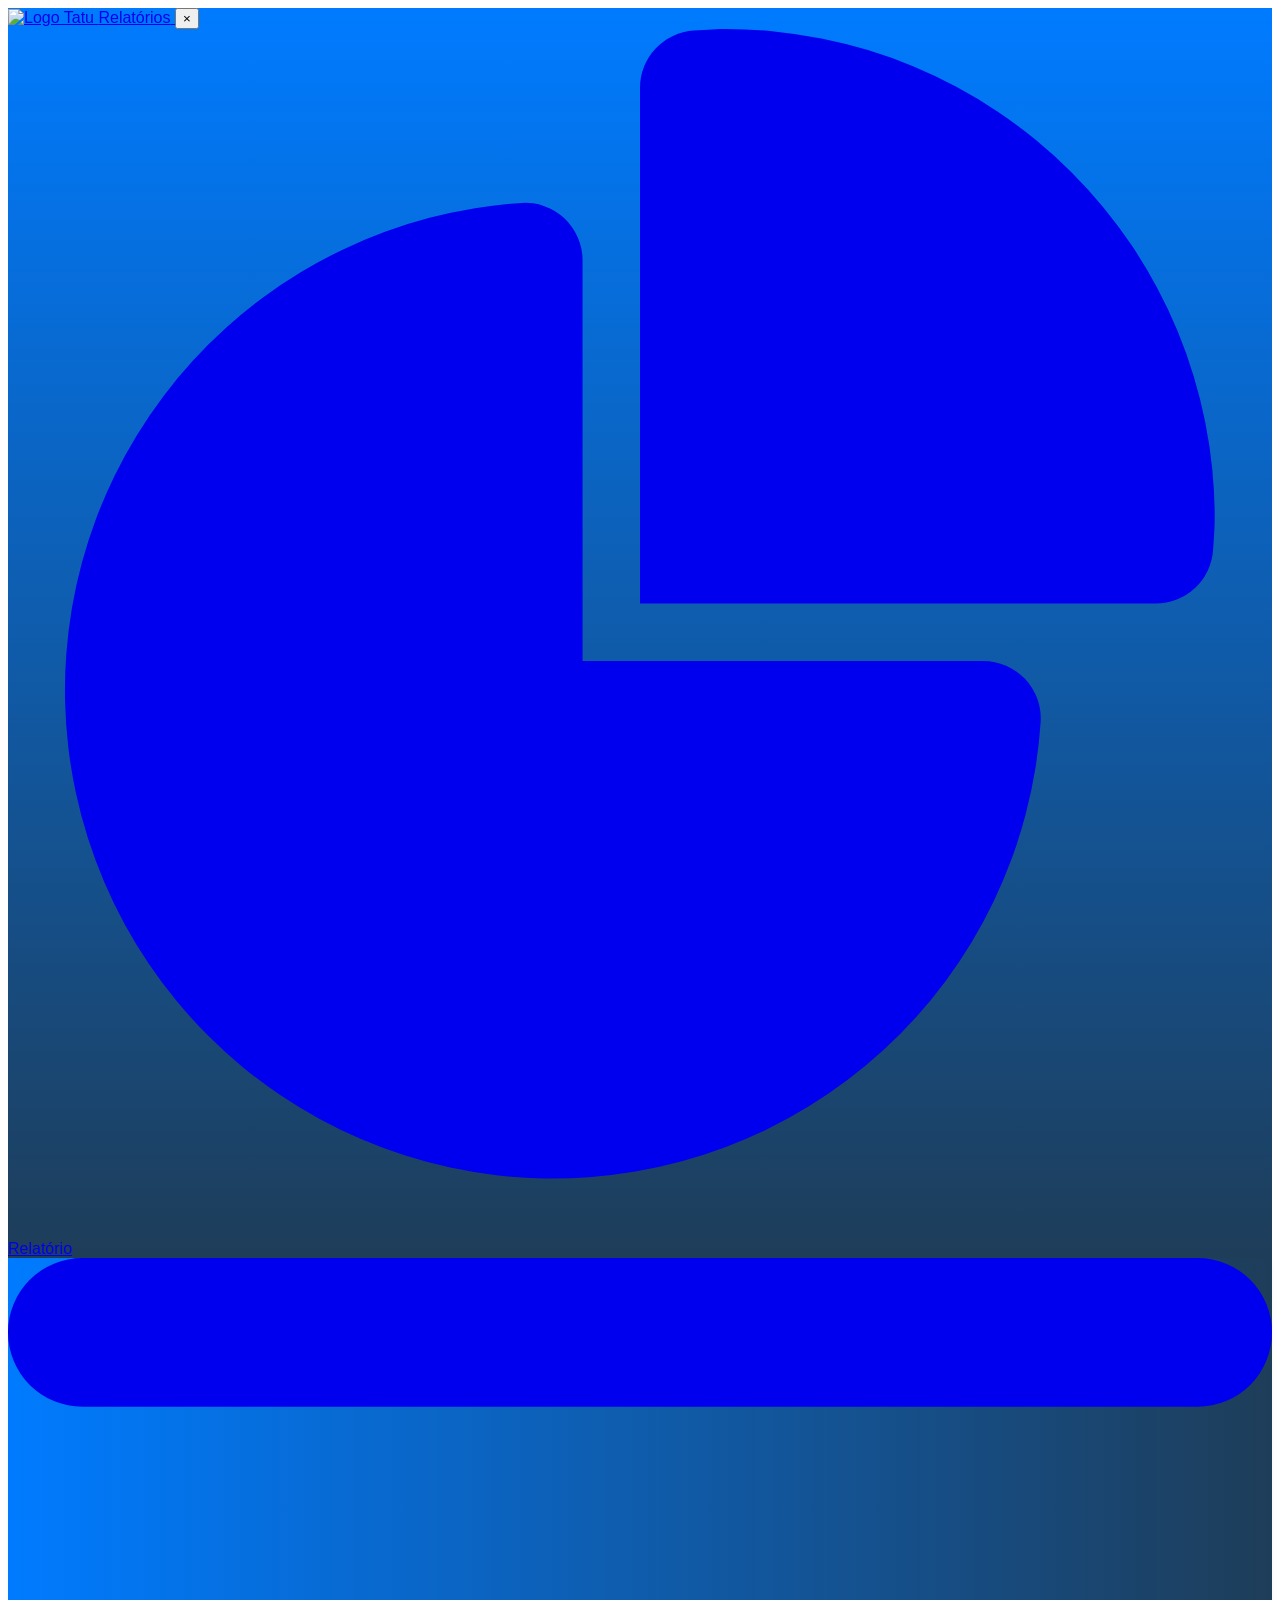
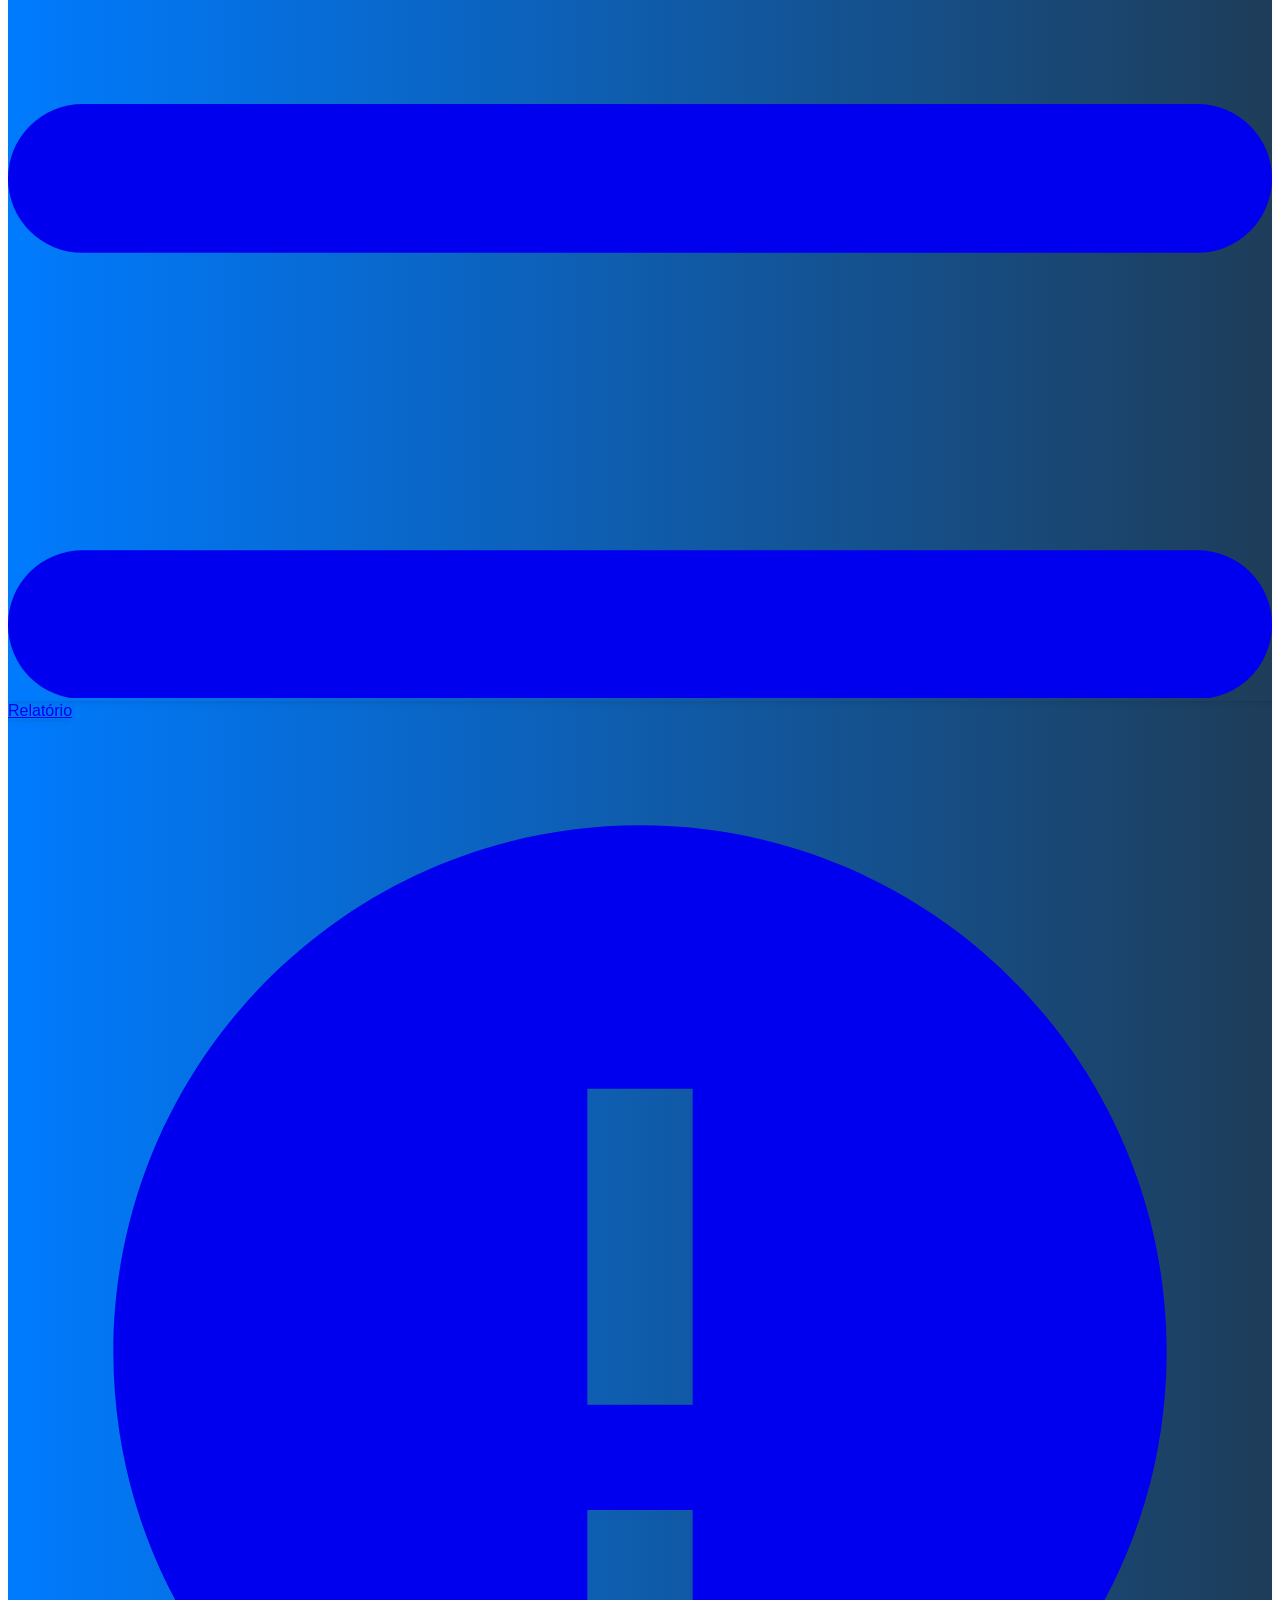
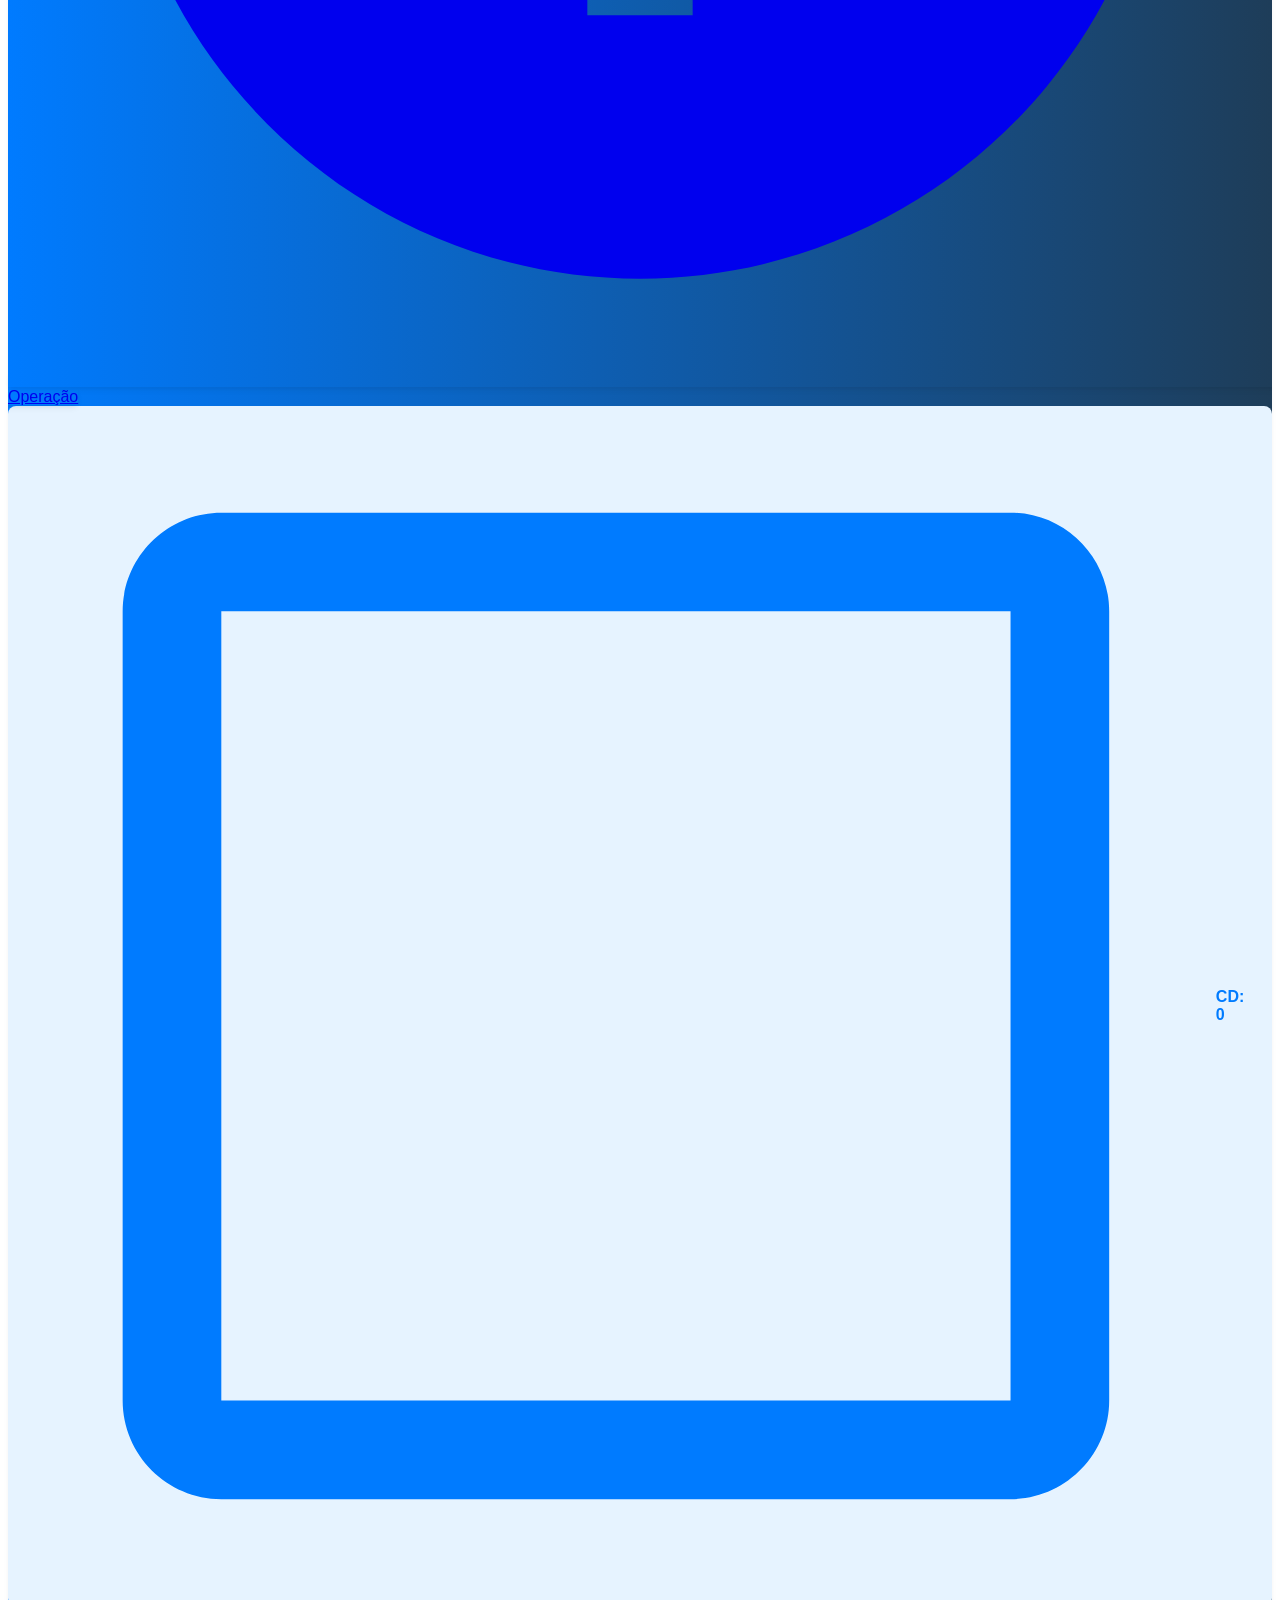
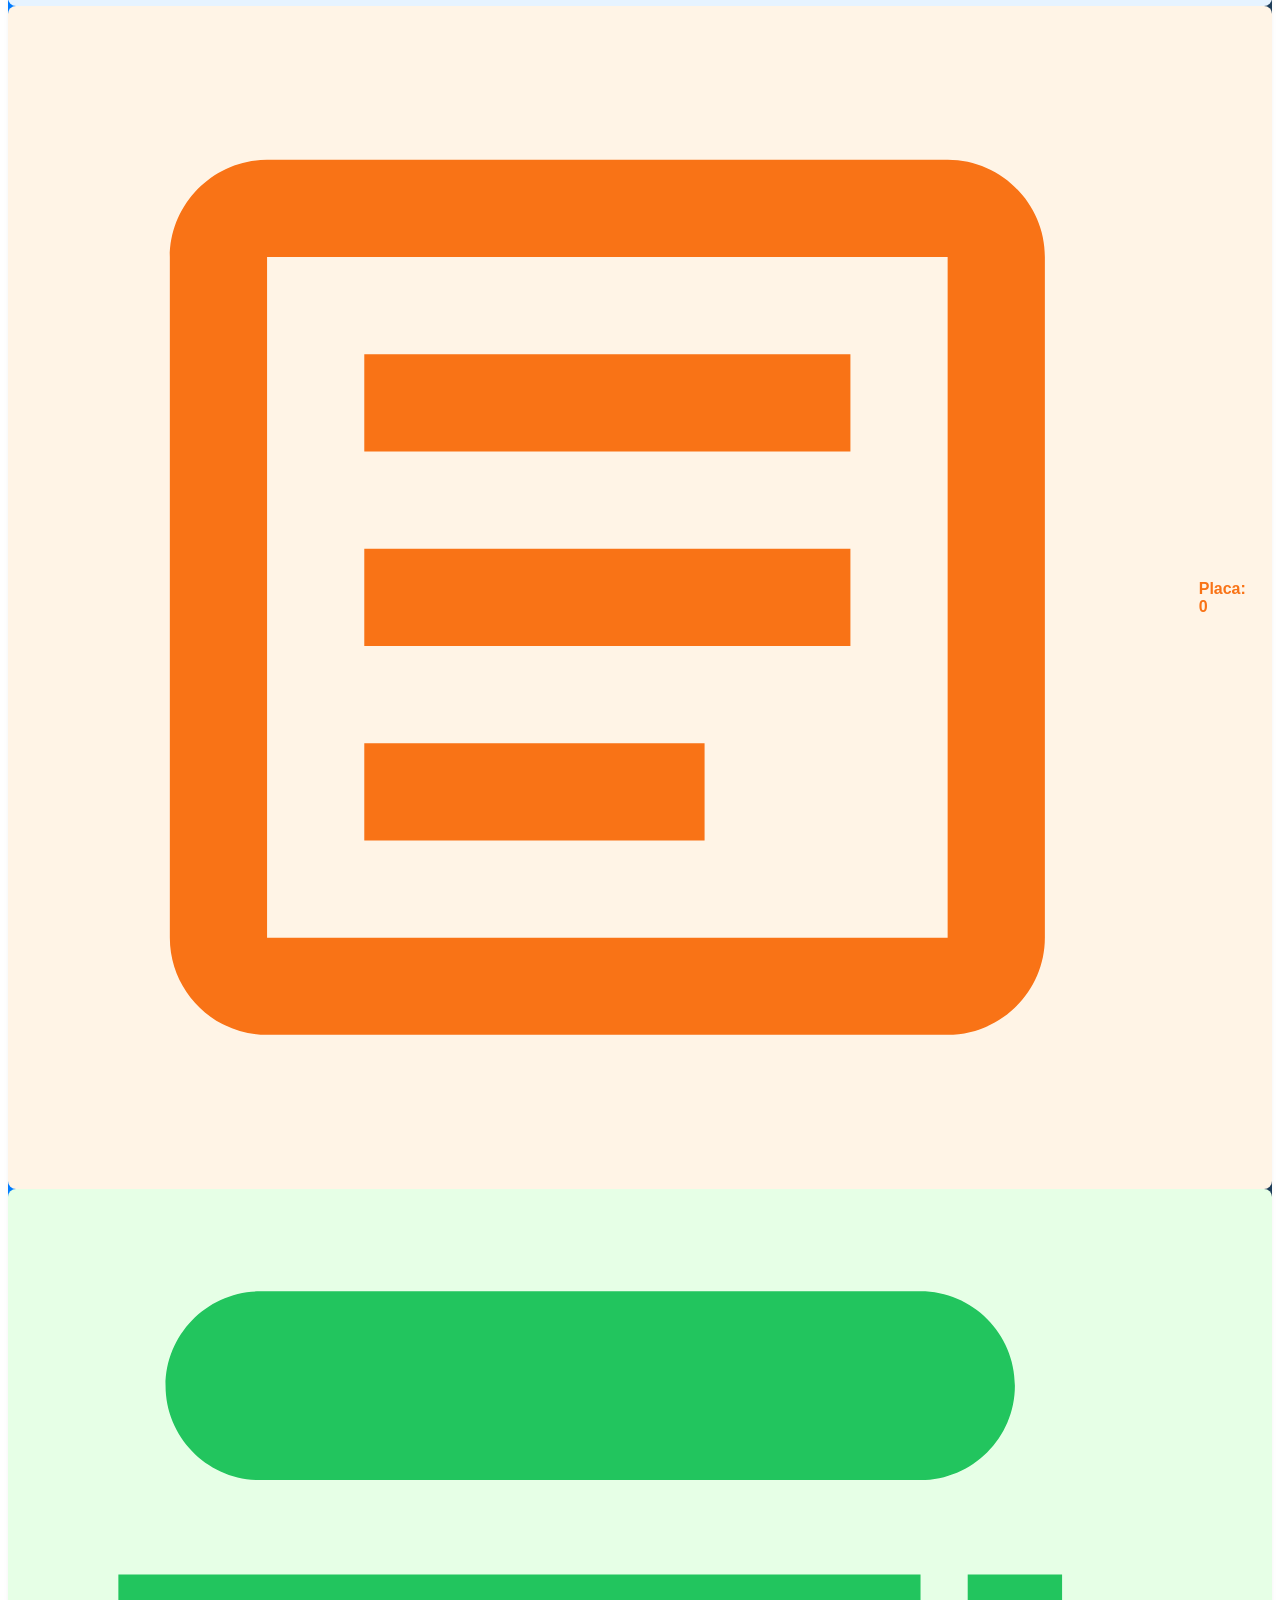
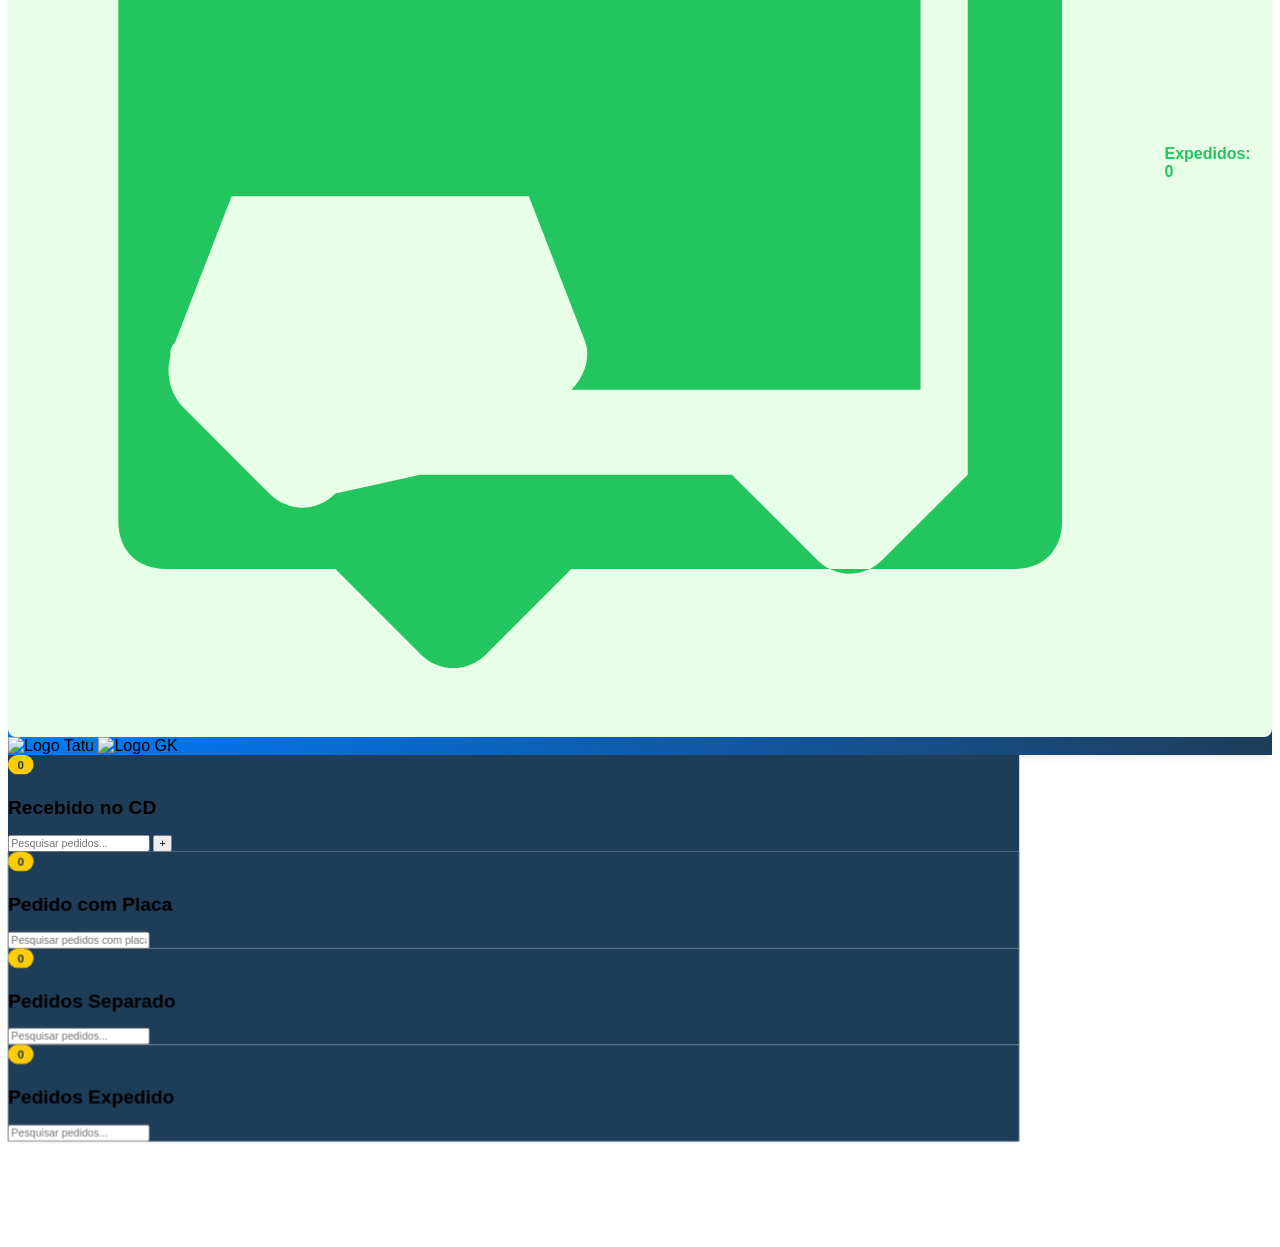
==== menu.html @ 4dd57aab "Add files via upload" ====
<!DOCTYPE html>
<html lang="pt-BR">
<head>
  <meta charset="UTF-8" />
  <meta name="viewport" content="width=device-width, initial-scale=1.0" />
  <title>Quadros de Pedidos</title>
  <link href="https://cdn.jsdelivr.net/npm/tailwindcss@2.2.19/dist/tailwind.min.css" rel="stylesheet">
  <style>
    body { background-color: #ffffff; min-height: 100vh; font-family: 'Inter', 'Segoe UI', Arial, sans-serif; }
    .modal { display: none; position: fixed; top: 0; left: 0; width: 100%; height: 100%; background: rgba(0,0,0,0.5); justify-content: center; align-items: center; z-index: 1000; }
    .modal.show { display: flex; }
    .pedido-item { transition: transform 0.18s, background-color 0.18s; }
    .pedido-item:hover { transform: scale(1.02); }
    .observacao-break { white-space: pre-wrap; word-wrap: break-word; }
    .custom-shadow { box-shadow: 0 4px 6px -1px rgba(0,0,0,0.06), 0 2px 4px -1px rgba(0,0,0,0.04); }
    .top-bar { backdrop-filter: blur(8px); -webkit-backdrop-filter: blur(8px); }
    .card { backdrop-filter: blur(4px); -webkit-backdrop-filter: blur(4px); w-[400px]; }
    #sidebar { overflow-y: auto; }
    .attention-symbol { color: #FFD700; font-size: 1.2em; }
    .small-checkbox { transform: scale(0.9); margin-left: 8px; }
    .container { flex flex-row flex-nowrap justify-between gap-8 w-full px-4 mx-auto overflow-x-hidden; }
    .pedido-count { display: inline-block; background-color: #ffcc00; color: #1e3d59; font-weight: bold; padding: 0.25rem 0.75rem; border-radius: 1rem; font-size: 0.9rem; margin-bottom: 0.5rem; }
    .count-box { display: flex; align-items: center; gap: 0.5rem; padding: 0.5rem 1rem; border-radius: 0.5rem; font-weight: 600; }
    .count-box.cd { background-color: #e6f3ff; color: #007bff; }
    .count-box.placa { background-color: #fff4e6; color: #f97316; }
    .count-box.expedido { background-color: #e6ffe6; color: #22c55e; }
    @media (max-width: 1700px) {
      .container { transform: scale(0.9); transform-origin: top left; }
    }
    @media (max-width: 1500px) {
      .container { transform: scale(0.8); }
    }
    @media (max-width: 1200px) {
      .container { transform: scale(0.7); }
    }
    @media (max-width: 1000px) {
      .container { transform: scale(0.6); }
    }
  </style>
</head>
<body class="bg-white flex">
  <!-- SIDEBAR (hidden by default, non-toggleable) -->
  <aside id="sidebar" class="fixed inset-y-0 left-0 w-64 h-screen px-3 py-4 overflow-y-auto text-white transform transition-transform duration-300 ease-in-out -translate-x-full z-50" aria-label="Sidebar" style="background-image: linear-gradient(180deg, #007bff 0%, #1e3d59 100%);">
    <div class="flex justify-between items-center mb-5">
      <a href="#" class="flex items-center ps-2.5">
        <img src="logotatu.png" class="h-6 me-3 sm:h-7" alt="Logo Tatu">
        <span class="self-center text-xl font-semibold whitespace-nowrap">Relatórios</span>
      </a>
      <button id="closeSidebarBtn" class="text-white text-2xl font-bold md:hidden">×</button>
    </div>
    <nav class="mt-6 space-y-3">
      <a href="Relatoriopedido.html" class="flex items-center gap-2 px-4 py-2 bg-blue-600 text-white rounded-lg hover:bg-blue-700 transition w-full">
        <svg class="w-5 h-5 text-white" aria-hidden="true" xmlns="http://www.w3.org/2000/svg" fill="currentColor" viewBox="0 0 22 21">
          <path d="M16.975 11H10V4.025a1 1 0 0 0-1.066-.998 8.5 8.5 0 1 0 9.039 9.039.999.999 0 0 0-1-1.066h.002Z"></path>
          <path d="M12.5 0c-.157 0-.311.01-.565.027A1 1 0 0 0 11 1.02V10h8.975a1 1 0 0 0 1-.935c.013-.188.028-.374.028-.565A8.51 8.51 0 0 0 12.5 0Z"></path>
        </svg>
        Relatório
      </a>
    </nav>
  </aside>

  <!-- principal: no sidebar toggle, so no md:ml-64 -->
  <div class="flex-1 min-h-screen">
    <!-- top-bar with matching sidebar gradient -->
    <nav class="top-bar fixed inset-x-0 top-0 h-20 flex items-center justify-between px-6 z-40 bg-white bg-opacity-95 custom-shadow" style="background-image: linear-gradient(90deg, #007bff 0%, #1e3d59 100%);">
      <!-- Buttons on the left -->
      <div class="flex items-center gap-4">
        <a href="Relatoriopedido.html" class="flex items-center bg-gradient-to-r from-blue-500 to-blue-400 text-white px-6 py-2 rounded-lg font-semibold hover:from-blue-600 hover:to-blue-500 transition-all duration-200 transform hover:-translate-y-1 custom-shadow">
          <svg class="w-5 h-5 mr-2" aria-hidden="true" xmlns="http://www.w3.org/2000/svg" fill="none" viewBox="0 0 17 14">
            <path stroke="currentColor" stroke-linecap="round" stroke-linejoin="round" stroke-width="2" d="M1 1h15M1 7h15M1 13h15"></path>
          </svg>
          Relatório
        </a>
        <a href="#" class="flex items-center bg-gradient-to-r from-blue-500 to-blue-400 text-white px-6 py-2 rounded-lg font-semibold hover:from-blue-600 hover:to-blue-500 transition-all duration-200 transform hover:-translate-y-1 custom-shadow">
          <svg class="w-5 h-5 mr-2" aria-hidden="true" xmlns="http://www.w3.org/2000/svg" fill="currentColor" viewBox="0 0 24 24">
            <path d="M12 2C6.48 2 2 6.48 2 12s4.48 10 10 10 10-4.48 10-10S17.52 2 12 2zm1 15h-2v-2h2v2zm0-4h-2V7h2v6z"></path>
          </svg>
          Operação
        </a>
      </div>
      <!-- Contadores and Logos -->
      <div class="flex flex-col sm:flex-row items-center justify-center gap-4 sm:gap-8 w-full max-w-7xl text-white">
        <!-- Contadores -->
        <div class="flex items-center gap-4">
          <div class="count-box cd">
            <svg class="w-5 h-5" xmlns="http://www.w3.org/2000/svg" fill="currentColor" viewBox="0 0 24 24">
              <path d="M20 2H4c-1.1 0-2 .9-2 2v16c0 1.1.9 2 2 2h16c1.1 0 2-.9 2-2V4c0-1.1-.9-2-2-2zm0 18H4V4h16v16z"></path>
            </svg>
            <span>CD: <span id="cdCount">0</span></span>
          </div>
          <div class="count-box placa">
            <svg class="w-5 h-5" xmlns="http://www.w3.org/2000/svg" fill="currentColor" viewBox="0 0 24 24">
              <path d="M19 3H5c-1.1 0-2 .9-2 2v14c0 1.1.9 2 2 2h14c1.1 0 2-.9 2-2V5c0-1.1-.9-2-2-2zm0 16H5V5h14v14zM7 7h10v2H7V7zm0 4h10v2H7v-2zm0 4h7v2H7v-2z"></path>
            </svg>
            <span>Placa: <span id="placaCount">0</span></span>
          </div>
          <div class="count-box expedido">
            <svg class="w-5 h-5" xmlns="http://www.w3.org/2000/svg" fill="currentColor" viewBox="0 0 24 24">
              <path d="M2 8v11.6c0 .6.4 1 1 1h3.6l1.8 1.8c.4.4 1 .4 1.4 0l1.8-1.8H21c.6 0 1-.4 1-1V8h-2v10.6l-1.8 1.8c-.4.4-1 .4-1.4 0l-1.8-1.8H8.4L6.6 19c-.4.4-1 .4-1.4 0L3.4 17.2c-.3-.3-.4-.7-.3-1.1 0-.1 0-.2.1-.3l1.2-3.1h6.3l1.2 3.1c.1.3 0 .7-.3 1H19V8H2zm3-2h14c1.1 0 2-.9 2-2s-.9-2-2-2H5c-1.1 0-2 .9-2 2s.9 2 2 2z"></path>
            </svg>
            <span>Expedidos: <span id="expedidoCount">0</span></span>
          </div>
        </div>
        <!-- Logos -->
        <div class="flex items-center gap-4">
          <img src="logotatu.png" alt="Logo Tatu" class="h-12">
          <img src="logogk.png" alt="Logo GK" class="h-24">
        </div>
      </div>
    </nav>

    <!-- Linha ponta a ponta -->
    <div class="w-full h-0.5 bg-gray-200 my-4 mt-24"></div>

    <!-- Flex container com espaçamento ajustado, sem wrap e sem scrollbar -->
    <div class="container flex flex-row flex-nowrap justify-between gap-8 w-full px-4 mx-auto pb-12 overflow-x-hidden">
      <div class="card rounded-xl p-4 text-white custom-shadow" style="background: #1e3d59;">
        <div class="text-center"><span class="pedido-count">0</span></div>
        <h2 class="text-lg font-bold mb-3 text-center">Recebido no CD</h2>
        <div class="relative">
          <input type="text" id="searchRecebido" placeholder="Pesquisar pedidos..." class="w-full p-2 rounded-lg bg-white bg-opacity-90 text-gray-800 focus:ring-2 focus:ring-green-500 focus:outline-none">
          <button id="insertPedidoBtn" class="absolute top-2 right-2 bg-green-500 text-white w-8 h-8 rounded-full flex items-center justify-center hover:bg-green-600 transition-all">+</button>
        </div>
        <div id="recebidoList" class="mt-3 space-y-2"></div>
      </div>

      <div class="card rounded-xl p-4 text-white custom-shadow" style="background: #1e3d59;">
        <div class="text-center"><span class="pedido-count">0</span></div>
        <h2 class="text-lg font-bold mb-3 text-center">Pedido com Placa</h2>
        <div class="relative">
          <input type="text" id="searchPlaca" placeholder="Pesquisar pedidos com placa..." class="w-full p-2 rounded-lg bg-white bg-opacity-90 text-gray-800 focus:ring-2 focus:ring-green-500 focus:outline-none">
        </div>
        <div id="placaList" class="mt-3 space-y-2"></div>
      </div>

      <div class="card rounded-xl p-4 text-white custom-shadow" style="background: #1e3d59;">
        <div class="text-center"><span class="pedido-count">0</span></div>
        <h2 class="text-lg font-bold mb-3 text-center">Pedidos Separado</h2>
        <input type="text" id="searchSeparado" placeholder="Pesquisar pedidos..." class="w-full p-2 rounded-lg bg-white bg-opacity-90 text-gray-800 focus:ring-2 focus:ring-green-500 focus:outline-none">
        <div id="separadoList" class="mt-3 space-y-2"></div>
      </div>

      <div class="card rounded-xl p-4 text-white custom-shadow" style="background: #1e3d59;">
        <div class="text-center"><span class="pedido-count">0</span></div>
        <h2 class="text-lg font-bold mb-3 text-center">Pedidos Expedido</h2>
        <input type="text" id="searchExpedido" placeholder="Pesquisar pedidos..." class="w-full p-2 rounded-lg bg-white bg-opacity-90 text-gray-800 focus:ring-2 focus:ring-green-500 focus:outline-none">
        <div id="expedidoList" class="mt-3 space-y-2"></div>
      </div>
    </div>

    <!-- Modais com ARIA -->
    <div class="modal" id="inserirPedidoModal" role="dialog" aria-labelledby="inserirPedidoTitle" aria-hidden="true">
      <div class="modal-content bg-white bg-opacity-95 rounded-2xl p-6 w-full max-w-md custom-shadow relative">
        <span class="close-modal text-gray-800 text-2xl cursor-pointer absolute top-4 right-4 hover:scale-110 transition-transform" id="closeInserirModal">&times;</span>
        <h2 id="inserirPedidoTitle" class="text-xl font-bold text-gray-800 mb-6 text-center">Inserir Pedido</h2>
        <div class="space-y-4">
          <div class="flex space-x-2">
            <input type="text" id="numeroPedido" placeholder="Número do Pedido" maxlength="5" class="flex-1 p-2 rounded-lg border border-gray-300 focus:ring-2 focus:ring-green-500 focus:outline-none">
            <input type="text" id="seriePedido" placeholder="Série" maxlength="1" class="w-1/4 p-2 rounded-lg border border-gray-300 focus:ring-2 focus:ring-green-500 focus:outline-none">
          </div>
          <input type="text" id="nomeCliente" placeholder="Nome do Cliente" class="w-full p-2 rounded-lg border border-gray-300 focus:ring-2 focus:ring-green-500 focus:outline-none">
          <input type="date" id="dataChegada" class="w-full p-2 rounded-lg border border-gray-300 focus:ring-2 focus:ring-green-500 focus:outline-none">
          <div class="flex justify-center space-x-6">
            <label class="flex items-center space-x-2">
              <input type="checkbox" id="tatuFlag" class="h-4 w-4 text-green-500 focus:ring-green-500">
              <span class="font-semibold">TATU</span>
            </label>
            <label class="flex items-center space-x-2">
              <input type="checkbox" id="gkFlag" class="h-4 w-4 text-green-500 focus:ring-green-500">
              <span class="font-semibold">GK</span>
            </label>
          </div>
          <button id="addPedidoBtn" class="w-full bg-green-500 text-white p-2 rounded-lg font-semibold hover:bg-green-600 transition-all">Inserir Pedido</button>
          <button id="uploadXmlBtn" class="w-full bg-blue-500 text-white p-2 rounded-lg font-semibold hover:bg-blue-600 transition-all">Carregar XML</button>
        </div>
        <input type="file" id="xmlFileInput" accept=".xml" multiple style="display: none;">
      </div>
    </div>

    <div class="modal" id="loginModal" role="dialog" aria-labelledby="loginTitle" aria-hidden="true">
      <div class="modal-content bg-white bg-opacity-95 rounded-2xl p-6 w-full max-w-sm custom-shadow relative">
        <span class="close-modal text-gray-800 text-2xl cursor-pointer absolute top-4 right-4 hover:scale-110 transition-transform" id="closeLoginModal">&times;</span>
        <h2 id="loginTitle" class="text-xl font-bold text-gray-800 mb-6 text-center">Login</h2>
        <input type="text" id="loginUser" placeholder="Usuário" class="w-full p-2 mb-4 rounded-lg border border-gray-300 focus:ring-2 focus:ring-green-500 focus:outline-none">
        <input type="password" id="loginPass" placeholder="Senha" class="w-full p-2 mb-4 rounded-lg border border-gray-300 focus:ring-2 focus:ring-green-500 focus:outline-none">
        <button id="loginButton" class="w-full bg-green-500 text-white p-2 rounded-lg font-semibold hover:bg-green-600 transition-all">Entrar</button>
      </div>
    </div>

    <div class="modal" id="detalhesPedidoModal" role="dialog" aria-labelledby="detalhesPedidoTitle" aria-hidden="true">
      <div class="modal-content bg-white bg-opacity-95 rounded-2xl p-6 w-full max-w-md custom-shadow" id="detalhesPedidoContent"></div>
    </div>

    <div class="modal" id="dataSeparacaoModal" role="dialog" aria-labelledby="dataSeparacaoTitle" aria-hidden="true">
      <div class="modal-content bg-white bg-opacity-95 rounded-2xl p-6 w-full max-w-md custom-shadow relative">
        <span class="close-modal text-gray-800 text-2xl cursor-pointer absolute top-4 right-4 hover:scale-110 transition-transform" id="closeDataModal">&times;</span>
        <h2 id="dataSeparacaoTitle" class="text-xl font-bold text-gray-800 mb-6 text-center">Informe a data de separação:</h2>
        <div class="flex items-center space-x-4 mb-4">
          <input type="date" id="dataSeparacaoInput" class="flex-1 p-2 rounded-lg border border-gray-300 focus:ring-2 focus:ring-green-500 focus:outline-none">
          <label class="flex items-center space-x-2 bg-gray-100 p-2 rounded-full cursor-pointer hover:bg-gray-200 transition-all">
            <input type="checkbox" id="parcialFlag" class="h-4 w-4 text-green-500 focus:ring-green-500">
            <span class="font-semibold">Parcial</span>
          </label>
        </div>
        <div id="observacaoContainer" class="mb-4">
          <input type="text" id="observacaoInput" placeholder="Observação" class="w-full p-2 rounded-lg border border-gray-300 focus:ring-2 focus:ring-green-500 focus:outline-none">
        </div>
        <button id="confirmarDataBtn" class="w-full bg-green-500 text-white p-2 rounded-lg font-semibold hover:bg-green-600 transition-all">OK</button>
      </div>
    </div>

    <div class="modal" id="expedicaoModal" role="dialog" aria-labelledby="expedicaoTitle" aria-hidden="true">
      <div class="modal-content bg-white bg-opacity-95 rounded-2xl p-6 w-full max-w-md custom-shadow relative">
        <span class="close-modal text-gray-800 text-2xl cursor-pointer absolute top-4 right-4 hover:scale-110 transition-transform" id="closeExpedicaoModal">&times;</span>
        <h2 id="expedicaoTitle" class="text-xl font-bold text-gray-800 mb-6 text-center">Informe os detalhes da expedição:</h2>
        <label for="transportadoraInput" class="block font-semibold text-gray-800 mb-2">Transportadora:</label>
        <input type="text" id="transportadoraInput" placeholder="Nome da Transportadora" class="w-full p-2 mb-4 rounded-lg border border-gray-300 focus:ring-2 focus:ring-green-500 focus:outline-none">
        <label for="dataColetaInput" class="block font-semibold text-gray-800 mb-2">Data da Coleta:</label>
        <input type="date" id="dataColetaInput" class="w-full p-2 mb-4 rounded-lg border border-gray-300 focus:ring-2 focus:ring-green-500 focus:outline-none">
        <button id="confirmarExpedicaoBtn" class="w-full bg-green-500 text-white p-2 rounded-lg font-semibold hover:bg-green-600 transition-all">OK</button>
      </div>
    </div>

    <div class="modal" id="alterarObservacaoModal" role="dialog" aria-labelledby="alterarObservacaoTitle" aria-hidden="true">
      <div class="modal-content bg-white bg-opacity-95 rounded-2xl p-6 w-full max-w-md custom-shadow relative">
        <span class="close-modal text-gray-800 text-2xl cursor-pointer absolute top-4 right-4 hover:scale-110 transition-transform" id="closeAlterarObsModal">&times;</span>
        <h2 id="alterarObservacaoTitle" class="text-xl font-bold text-gray-800 mb-6 text-center">Alterar Observação</h2>
        <input type="text" id="novaObservacaoInput" placeholder="Nova Observação" class="w-full p-2 mb-4 rounded-lg border border-gray-300 focus:ring-2 focus:ring-green-500 focus:outline-none">
        <button id="confirmarAlterarObsBtn" class="w-full bg-green-500 text-white p-2 rounded-lg font-semibold hover:bg-green-600 transition-all">OK</button>
      </div>
    </div>

    <div class="modal" id="alterarVolumeModal" role="dialog" aria-labelledby="alterarVolumeTitle" aria-hidden="true">
      <div class="modal-content bg-white bg-opacity-95 rounded-2xl p-6 w-full max-w-md custom-shadow relative">
        <span class="close-modal text-gray-800 text-2xl cursor-pointer absolute top-4 right-4 hover:scale-110 transition-transform" id="closeAlterarVolumeModal">&times;</span>
        <h2 id="alterarVolumeTitle" class="text-xl font-bold text-gray-800 mb-6 text-center">Alterar Volume</h2>
        <label for="novoVolume" class="block font-semibold text-gray-800 mb-2">Volume:</label>
        <select id="novoVolume" class="w-full p-2 mb-4 rounded-lg border border-gray-300 focus:ring-2 focus:ring-green-500 focus:outline-none">
          <option value="Total">Total</option>
          <option value="Parcial">Parcial</option>
        </select>
        <label for="novaObservacaoVolume" class="block font-semibold text-gray-800 mb-2">Observação:</label>
        <input type="text" id="novaObservacaoVolume" placeholder="Observação (obrigatório se Parcial)" class="w-full p-2 mb-4 rounded-lg border border-gray-300 focus:ring-2 focus:ring-green-500 focus:outline-none">
        <button id="confirmarAlterarVolumeBtn" class="w-full bg-green-500 text-white p-2 rounded-lg font-semibold hover:bg-green-600 transition-all">OK</button>
      </div>
    </div>
  </div>

<script>
  /* --- elementos --- */
  const sidebar = document.getElementById('sidebar');
  const closeSidebarBtn = document.getElementById('closeSidebarBtn');
  const recebidoList = document.getElementById('recebidoList');
  const placaList = document.getElementById('placaList');
  const separadoList = document.getElementById('separadoList');
  const expedidoList = document.getElementById('expedidoList');
  const searchRecebido = document.getElementById('searchRecebido');
  const searchPlaca = document.getElementById('searchPlaca');
  const searchSeparado = document.getElementById('searchSeparado');
  const searchExpedido = document.getElementById('searchExpedido');
  const inserirPedidoModal = document.getElementById('inserirPedidoModal');
  const insertPedidoBtn = document.getElementById('insertPedidoBtn');
  const loginModal = document.getElementById('loginModal');
  const loginButton = document.getElementById('loginButton');
  const closeLoginModal = document.getElementById('closeLoginModal');
  const closeInserirModal = document.getElementById('closeInserirModal');
  const detalhesPedidoModal = document.getElementById('detalhesPedidoModal');
  const detalhesPedidoContent = document.getElementById('detalhesPedidoContent');
  const dataSeparacaoModal = document.getElementById('dataSeparacaoModal');
  const dataSeparacaoInput = document.getElementById('dataSeparacaoInput');
  const confirmarDataBtn = document.getElementById('confirmarDataBtn');
  const closeDataModal = document.getElementById('closeDataModal');
  const expedicaoModal = document.getElementById('expedicaoModal');
  const transportadoraInput = document.getElementById('transportadoraInput');
  const dataColetaInput = document.getElementById('dataColetaInput');
  const confirmarExpedicaoBtn = document.getElementById('confirmarExpedicaoBtn');
  const closeExpedicaoModal = document.getElementById('closeExpedicaoModal');
  const alterarObservacaoModal = document.getElementById('alterarObservacaoModal');
  const novaObservacaoInput = document.getElementById('novaObservacaoInput');
  const confirmarAlterarObsBtn = document.getElementById('confirmarAlterarObsBtn');
  const closeAlterarObsModal = document.getElementById('closeAlterarObsModal');
  const alterarVolumeModal = document.getElementById('alterarVolumeModal');
  const novoVolume = document.getElementById('novoVolume');
  const novaObservacaoVolume = document.getElementById('novaObservacaoVolume');
  const confirmarAlterarVolumeBtn = document.getElementById('confirmarAlterarVolumeBtn');
  const closeAlterarVolumeModal = document.getElementById('closeAlterarVolumeModal');
  const numeroPedido = document.getElementById('numeroPedido');
  const seriePedido = document.getElementById('seriePedido');
  const nomeCliente = document.getElementById('nomeCliente');
  const dataChegada = document.getElementById('dataChegada');
  const tatuFlag = document.getElementById('tatuFlag');
  const gkFlag = document.getElementById('gkFlag');
  const addPedidoBtn = document.getElementById('addPedidoBtn');
  const parcialFlag = document.getElementById('parcialFlag');
  const observacaoContainer = document.getElementById('observacaoContainer');
  const observacaoInput = document.getElementById('observacaoInput');
  const uploadXmlBtn = document.getElementById('uploadXmlBtn');
  const xmlFileInput = document.getElementById('xmlFileInput');
  const cdCount = document.getElementById('cdCount');
  const placaCount = document.getElementById('placaCount');
  const expedidoCount = document.getElementById('expedidoCount');

  let logado = sessionStorage.getItem('logado') === 'true';
  let pedidoAtual = null;

  // Função para sanitizar inputs contra XSS
  function sanitizeInput(input) {
    if (!input) return '';
    const div = document.createElement('div');
    div.textContent = input;
    return div.innerHTML;
  }

  // Função para validar formato de data
  function isValidDate(dateStr) {
    return dateStr && /^\d{4}-\d{2}-\d{2}$/.test(dateStr) && !isNaN(new Date(dateStr).getTime());
  }

  // Função para debouncing
  function debounce(func, wait) {
    let timeout;
    return function (...args) {
      clearTimeout(timeout);
      timeout = setTimeout(() => func.apply(this, args), wait);
    };
  }

  // Função para salvar pedidos no localStorage
  function savePedidos() {
    const pedidos = [];
    [recebidoList, placaList, separadoList, expedidoList].forEach(list => {
      Array.from(list.getElementsByClassName('pedido-item')).forEach(item => {
        pedidos.push(JSON.parse(item.dataset.pedido));
      });
    });
    localStorage.setItem('pedidos', JSON.stringify(pedidos));
  }

  // Função para carregar pedidos do localStorage
  function loadPedidos() {
    const pedidos = JSON.parse(localStorage.getItem('pedidos') || '[]');
    pedidos.forEach(pedidoData => {
      const item = createPedidoItem(pedidoData);
      const list = getListForPedido(pedidoData);
      list.appendChild(item);
    });
    atualizarContagens();
  }

  // Função auxiliar para criar item de pedido
  function createPedidoItem(pedidoData) {
    const item = document.createElement('div');
    item.classList.add('pedido-item', pedidoData.volume === 'Parcial' ? 'parcial' : 'total', 'flex', 'items-start', 'justify-between', 'p-2', 'rounded-lg', pedidoData.volume === 'Parcial' ? 'bg-orange-500' : 'bg-green-600', 'text-white', 'cursor-pointer', 'border-2', pedidoData.volume === 'Parcial' ? 'border-orange-700' : 'border-yellow-400');
    
    const flagSpan = document.createElement('span');
    flagSpan.classList.add('flag-label', 'px-2', 'py-1', 'rounded', 'font-semibold');
    
    const imgFlag = document.createElement('img');
    imgFlag.src = pedidoData.flag === 'TATU' ? 'logotatu.png' : 'logogk.png';
    imgFlag.alt = pedidoData.flag;
    imgFlag.classList.add(pedidoData.flag === 'TATU' ? 'h-6' : 'h-14');
    imgFlag.style.marginRight = '6px';
    flagSpan.appendChild(imgFlag);
    
    const text = document.createElement('span');
    text.classList.add('whitespace-normal', 'break-words');
    text.textContent = `${sanitizeInput(pedidoData.numero)}/${sanitizeInput(pedidoData.serie)} - ${sanitizeInput(pedidoData.cliente)}`;
    
    if (pedidoData.volume === 'Parcial') {
      const symbol = document.createElement('span');
      symbol.classList.add('attention-symbol');
      symbol.textContent = '⚠️';
      item.appendChild(symbol);
    }
    
    item.appendChild(flagSpan);
    item.appendChild(text);
    
    item.dataset.pedido = JSON.stringify(pedidoData);
    
    item.addEventListener('click', () => {
      const origem = getOrigem(item);
      if (origem) abrirDetalhesPedido(item, origem);
    });
    
    return item;
  }

  // Função para determinar a lista correta para um pedido
  function getListForPedido(pedidoData) {
    if (pedidoData.transportadora && pedidoData.dataColeta) return expedidoList;
    if (pedidoData.separacao) return pedidoData.volume === 'Parcial' ? placaList : separadoList;
    return recebidoList;
  }

  /* --- função para atualizar contagens dos containers --- */
  function atualizarContagens() {
    const containers = [
      { list: recebidoList, countElement: recebidoList.parentElement.querySelector('.pedido-count') },
      { list: placaList, countElement: placaList.parentElement.querySelector('.pedido-count') },
      { list: separadoList, countElement: separadoList.parentElement.querySelector('.pedido-count') },
      { list: expedidoList, countElement: expedidoList.parentElement.querySelector('.pedido-count') }
    ];
    containers.forEach(container => {
      const count = container.list.getElementsByClassName('pedido-item').length;
      container.countElement.textContent = count;
    });
    atualizarContagensMes();
    savePedidos();
  }

  /* --- função para atualizar contagens do mês atual na top-bar --- */
  function atualizarContagensMes() {
    let cdTotal = 0;
    let placaTotal = 0;
    let expedidoTotal = 0;

    // Contar pedidos em recebidoList para cdTotal
    const recebidoPedidos = recebidoList.getElementsByClassName('pedido-item');
    cdTotal = recebidoPedidos.length;

    // Contar pedidos em placaList para placaTotal
    const placaPedidos = placaList.getElementsByClassName('pedido-item');
    placaTotal = placaPedidos.length;

    // Contar pedidos em expedidoList para expedidoTotal
    const expedidoPedidos = expedidoList.getElementsByClassName('pedido-item');
    expedidoTotal = expedidoPedidos.length;

    cdCount.textContent = cdTotal;
    placaCount.textContent = placaTotal;
    expedidoCount.textContent = expedidoTotal;
  }

  /* --- utilitários --- */
  function formatarDataBrasileira(data) {
    if (!data || !isValidDate(data)) return '';
    const [ano, mes, dia] = data.split('-');
    return `${dia}/${mes}/${ano}`;
  }

  function getOrigem(item) {
    if (recebidoList.contains(item)) return 'recebido';
    if (placaList.contains(item)) return 'placa';
    if (separadoList.contains(item)) return 'separado';
    if (expedidoList.contains(item)) return 'expedido';
    return null;
  }

  function filtrarPedidos(lista, input, searchTerm) {
    const pedidos = lista.getElementsByClassName('pedido-item');
    for (let pedido of pedidos) {
      const pedidoData = JSON.parse(pedido.dataset.pedido);
      const texto = `${pedidoData.numero}/${pedidoData.serie} ${pedidoData.cliente}`.toLowerCase();
      pedido.style.display = texto.includes(searchTerm.toLowerCase()) ? '' : 'none';
    }
  }

  searchRecebido?.addEventListener('input', debounce(() => filtrarPedidos(recebidoList, searchRecebido, searchRecebido.value), 300));
  searchPlaca?.addEventListener('input', debounce(() => filtrarPedidos(placaList, searchPlaca, searchPlaca.value), 300));
  searchSeparado?.addEventListener('input', debounce(() => filtrarPedidos(separadoList, searchSeparado, searchSeparado.value), 300));
  searchExpedido?.addEventListener('input', debounce(() => filtrarPedidos(expedidoList, searchExpedido, searchExpedido.value), 300));

  tatuFlag.addEventListener('change', () => { if (tatuFlag.checked) gkFlag.checked = false; });
  gkFlag.addEventListener('change', () => { if (gkFlag.checked) tatuFlag.checked = false; });

  insertPedidoBtn.addEventListener('click', () => {
    if (logado) inserirPedidoModal.classList.add('show');
    else loginModal.classList.add('show');
  });

  closeLoginModal.addEventListener('click', () => loginModal.classList.remove('show'));
  closeInserirModal.addEventListener('click', () => inserirPedidoModal.classList.remove('show'));
  closeDataModal.addEventListener('click', () => dataSeparacaoModal.classList.remove('show'));
  closeExpedicaoModal.addEventListener('click', () => expedicaoModal.classList.remove('show'));
  closeAlterarObsModal.addEventListener('click', () => alterarObservacaoModal.classList.remove('show'));
  closeAlterarVolumeModal.addEventListener('click', () => alterarVolumeModal.classList.remove('show'));

  loginButton.addEventListener('click', () => {
    // TODO: Replace hardcoded credentials with secure authentication (e.g., backend API)
    if (document.getElementById('loginUser').value === 'admin' &&
        document.getElementById('loginPass').value === 'adminmatrix') {
      logado = true;
      sessionStorage.setItem('logado', 'true');
      loginModal.classList.remove('show');
      inserirPedidoModal.classList.add('show');
    } else {
      alert("Usuário ou senha incorretos!");
    }
  });

  function setItemParcial(item) {
    item.classList.remove('total', 'bg-green-600', 'border-yellow-400');
    const cls = ['parcial', 'bg-orange-500', 'text-white', 'border-2', 'border-orange-700'];
    item.classList.add(...cls.filter(Boolean));
    if (!item.querySelector('.attention-symbol')) {
      const symbol = document.createElement('span');
      symbol.classList.add('attention-symbol');
      symbol.textContent = '⚠️';
      item.insertBefore(symbol, item.lastChild);
    }
  }

  function setItemTotal(item) {
    item.classList.remove('parcial', 'bg-orange-500', 'border-orange-700');
    const cls = ['total', 'bg-green-600', 'text-white', 'border-2', 'border-yellow-400'];
    item.classList.add(...cls.filter(Boolean));
    const symbol = item.querySelector('.attention-symbol');
    if (symbol) item.removeChild(symbol);
  }

  addPedidoBtn.addEventListener('click', () => {
    if (!numeroPedido.value || !seriePedido.value || !nomeCliente.value || !dataChegada.value) {
      alert("Preencha todos os campos!");
      return;
    }
    if (!isValidDate(dataChegada.value)) {
      alert("Data de chegada inválida!");
      return;
    }
    if (!tatuFlag.checked && !gkFlag.checked) {
      alert("Selecione uma base (TATU ou GK)!");
      return;
    }

    const pedidoData = {
      numero: sanitizeInput(numeroPedido.value),
      serie: sanitizeInput(seriePedido.value),
      cliente: sanitizeInput(nomeCliente.value),
      chegada: dataChegada.value,
      flag: tatuFlag.checked ? 'TATU' : 'GK',
      separacao: null,
      volume: "Total",
      observacao: null,
      transportadora: null,
      dataColeta: null
    };

    const item = createPedidoItem(pedidoData);
    recebidoList.appendChild(item);
    atualizarContagens();

    inserirPedidoModal.classList.remove('show');
    numeroPedido.value = '';
    seriePedido.value = '';
    nomeCliente.value = '';
    dataChegada.value = '';
    tatuFlag.checked = false;
    gkFlag.checked = false;
  });

  uploadXmlBtn.addEventListener('click', () => {
    xmlFileInput.click();
  });

  xmlFileInput.addEventListener('change', (e) => {
    const files = e.target.files;
    Array.from(files).forEach(file => {
      const reader = new FileReader();
      reader.onload = (event) => {
        const xmlText = event.target.result;
        const parser = new DOMParser();
        const xmlDoc = parser.parseFromString(xmlText, "application/xml");
        const errorNode = xmlDoc.querySelector("parsererror");
        if (errorNode) {
          alert("Erro ao parsear XML: " + file.name);
          return;
        }

        const numeroNode = xmlDoc.querySelector("NumeroPedido");
        if (!numeroNode) {
          alert("Tag NumeroPedido não encontrada em " + file.name);
          return;
        }
        let numeroPedidoXml = numeroNode.textContent;
        numeroPedidoXml = numeroPedidoXml.replace('-', '/');
        const [numero, serie] = numeroPedidoXml.split('/');
        const flag = numero.length === 5 ? 'TATU' : numero.length === 4 ? 'GK' : null;
        if (!flag) {
          alert("Comprimento inválido do número do pedido em " + file.name);
          return;
        }

        const nomeClienteNode = xmlDoc.querySelector("NomeCliente");
        if (!nomeClienteNode) {
          alert("Tag NomeCliente não encontrada em " + file.name);
          return;
        }

        const allLists = [recebidoList, placaList, separadoList, expedidoList];
        let pedidoExistente = false;
        for (const list of allLists) {
          const pedidos = list.getElementsByClassName('pedido-item');
          for (const pedido of pedidos) {
            const pedidoData = JSON.parse(pedido.dataset.pedido);
            if (pedidoData.numero === numero && pedidoData.serie === serie) {
              pedidoExistente = true;
              break;
            }
          }
          if (pedidoExistente) break;
        }

        if (pedidoExistente) {
          alert(`Pedido ${numero}/${serie} já existe e não será carregado: ${file.name}`);
          return;
        }

        const dataChegadaXml = xmlDoc.querySelector("DataChegada") ? xmlDoc.querySelector("DataChegada").textContent : null;
        const dataSeparacaoXml = xmlDoc.querySelector("DataSeparacao") ? xmlDoc.querySelector("DataSeparacao").textContent : null;
        const observacaoXml = xmlDoc.querySelector("Observacao") ? xmlDoc.querySelector("Observacao").textContent : null;
        const transportadoraXml = xmlDoc.querySelector("Transportadora") ? xmlDoc.querySelector("Transportadora").textContent : null;
        const dataColetaXml = xmlDoc.querySelector("DataColeta") ? xmlDoc.querySelector("DataColeta").textContent : null;

        const months = {
          "jan": "01", "fev": "02", "mar": "03", "abr": "04", "mai": "05", "jun": "06",
          "jul": "07", "ago": "08", "set": "09", "out": "10", "nov": "11", "dez": "12"
        };

        function parseDate(dateStr) {
          if (!dateStr) return null;
          if (isVOlidDate(dateStr)) return dateStr;
          const parts = dateStr.split('/');
          if (parts.length === 3) return `${parts[2]}-${parts[1].padStart(2, '0')}-${parts[0].padStart(2, '0')}`;
          const [day, monthStr] = parts;
          const month = months[monthStr.toLowerCase()] || (monthStr.padStart ? monthStr.padStart(2, '0') : '01');
          const year = new Date().getFullYear();
          return `${year}-${month}-${day.padStart(2, '0')}`;
        }

        const dataChegadaParsed = parseDate(dataChegadaXml);
        const dataSeparacaoParsed = parseDate(dataSeparacaoXml);
        const dataColetaParsed = parseDate(dataColetaXml);

        const pedidoData = {
          numero: sanitizeInput(numero),
          serie: sanitizeInput(serie),
          cliente: sanitizeInput(nomeClienteNode.textContent),
          chegada: dataChegadaParsed,
          flag: flag,
          separacao: dataSeparacaoParsed,
          volume: dataSeparacaoParsed && observacaoXml && /placa/i.test(observacaoXml) ? "Parcial" : "Total",
          observacao: sanitizeInput(observacaoXml),
          transportadora: sanitizeInput(transportadoraXml),
          dataColeta: dataColetaParsed
        };

        const item = createPedidoItem(pedidoData);
        const list = getListForPedido(pedidoData);
        list.appendChild(item);
        atualizarContagens();
      };
      reader.readAsText(file);
    });
    inserirPedidoModal.classList.remove('show');
    e.target.value = '';
  });

  function abrirDetalhesPedido(item, origem) {
    const pedidoData = JSON.parse(item.dataset.pedido);

    function quebraLinhaObs(texto, max = 40) {
      if (!texto) return '';
      let palavras = texto.split(' ');
      let linha = '';
      let resultado = '';
      for (let i = 0; i < palavras.length; i++) {
        if ((linha + palavras[i]).length > max) {
          resultado += linha.trim() + '\n';
          linha = palavras[i] + ' ';
        } else linha += palavras[i] + ' ';
      }
      resultado += linha.trim();
      return resultado;
    }

    let observacaoFormatada = quebraLinhaObs(pedidoData.observacao);

    detalhesPedidoContent.innerHTML = `
      <button class="close-modal text-gray-800 text-2xl cursor-pointer absolute top-4 right-4 hover:scale-110 transition-transform" id="closeDetalhesModal">X</button>
      <div class="text-gray-800 uppercase space-y-2">
        <p><strong>Pedido:</strong> ${sanitizeInput(pedidoData.numero)}/${sanitizeInput(pedidoData.serie)}</p>
        <p><strong>Cliente:</strong> ${sanitizeInput(pedidoData.cliente)}</p>
        <p><strong>Data Chegada:</strong> ${formatarDataBrasileira(pedidoData.chegada) || '-'}</p>
        <p><strong>Base:</strong> ${sanitizeInput(pedidoData.flag)}</p>
        ${pedidoData.separacao ? `<p><strong>Data Separação:</strong> ${formatarDataBrasileira(pedidoData.separacao)}</p>` : ''}
        <p><strong>Volume:</strong> ${sanitizeInput(pedidoData.volume || 'Total')}</p>
        ${observacaoFormatada ? `
          <div class="flex items-start space-x-2">
            <p class="w-full"><strong>Observação:</strong> <span class="observacao-break">${sanitizeInput(observacaoFormatada)}</span></p>
            ${logado && (origem === 'separado' || origem === 'expedido' || origem === 'placa') ? '<div><button class="alterar-obs bg-blue-500 text-white px-3 py-1 rounded-lg font-semibold hover:bg-blue-600 transition-all">Alterar</button></div>' : ''}
          </div>
        ` : logado && (origem === 'separado' || origem === 'expedido' || origem === 'placa') ? `
          <div class="flex items-center space-x-2">
            <p><strong>Observação:</strong> -</p>
            <button class="alterar-obs bg-blue-500 text-white px-3 py-1 rounded-lg font-semibold hover:bg-blue-600 transition-all">Alterar</button>
          </div>
        ` : ''}
        ${pedidoData.transportadora ? `<p><strong>Transportadora:</strong> ${sanitizeInput(pedidoData.transportadora)}</p>` : ''}
        ${pedidoData.dataColeta ? `<p><strong>Data da Coleta:</strong> ${formatarDataBrasileira(pedidoData.dataColeta)}</p>` : ''}
        ${logado ? `
          <div class="flex space-x-2 mt-4">
            ${origem !== 'expedido' ? '<button class="prosseguir bg-green-500 text-white px-4 py-2 rounded-lg font-semibold hover:bg-green-600 transition-all">Prosseguir</button>' : ''}
            <button class="excluir bg-red-500 text-white px-4 py-2 rounded-lg font-semibold hover:bg-red-600 transition-all">Excluir</button>
            ${(origem === 'separado' || origem === 'expedido' || origem === 'placa') ? '<button class="alterar-volume bg-purple-500 text-white px-3 py-1 rounded-lg font-semibold hover:bg-purple-600 transition-all">Alterar Volume</button>' : ''}
          </div>
        ` : ''}
        <button class="fechar-modal bg-gray-500 text-white px-4 py-2 rounded-lg font-semibold hover:bg-gray-600 transition-all w-full mt-4">Fechar</button>
      </div>
    `;
    detalhesPedidoModal.classList.add('show');

    detalhesPedidoContent.querySelector('#closeDetalhesModal')?.addEventListener('click', () => detalhesPedidoModal.classList.remove('show'), { once: true });

    const fecharModalBtn = detalhesPedidoContent.querySelector('.fechar-modal');
    if (fecharModalBtn) {
      fecharModalBtn.addEventListener('click', () => detalhesPedidoModal.classList.remove('show'), { once: true });
    }

    const prosseguirBtn = detalhesPedidoContent.querySelector('.prosseguir');
    if (prosseguirBtn) prosseguirBtn.addEventListener('click', () => {
      pedidoAtual = { item, pedidoData, origem };
      detalhesPedidoModal.classList.remove('show');
      if (origem === 'recebido') dataSeparacaoModal.classList.add('show');
      else if (origem === 'separado' || origem === 'placa') expedicaoModal.classList.add('show');
    }, { once: true });

    const excluirBtn = detalhesPedidoContent.querySelector('.excluir');
    if (excluirBtn) excluirBtn.addEventListener('click', () => {
      switch (origem) {
        case 'recebido':
          if (recebidoList.contains(item)) recebidoList.removeChild(item);
          break;
        case 'placa':
          if (placaList.contains(item)) placaList.removeChild(item);
          break;
        case 'separado':
          if (separadoList.contains(item)) separadoList.removeChild(item);
          break;
        case 'expedido':
          if (expedidoList.contains(item)) expedidoList.removeChild(item);
          break;
      }
      detalhesPedidoModal.classList.remove('show');
      atualizarContagens();
    }, { once: true });

    const alterarObsBtn = detalhesPedidoContent.querySelector('.alterar-obs');
    if (alterarObsBtn) alterarObsBtn.addEventListener('click', () => {
      pedidoAtual = { item, pedidoData, origem };
      novaObservacaoInput.value = pedidoData.observacao || '';
      detalhesPedidoModal.classList.remove('show');
      alterarObservacaoModal.classList.add('show');
    }, { once: true });

    const alterarVolumeBtn = detalhesPedidoContent.querySelector('.alterar-volume');
    if (alterarVolumeBtn) alterarVolumeBtn.addEventListener('click', () => {
      pedidoAtual = { item, pedidoData, origem };
      novoVolume.value = pedidoData.volume || 'Total';
      novaObservacaoVolume.value = pedidoData.observacao || '';
      detalhesPedidoModal.classList.remove('show');
      alterarVolumeModal.classList.add('show');
    }, { once: true });
  }

  confirmarDataBtn.addEventListener('click', () => {
    if (!dataSeparacaoInput.value || !isValidDate(dataSeparacaoInput.value)) {
      alert("Informe uma data de separação válida!");
      return;
    }
    if (pedidoAtual) {
      const { item, pedidoData, origem } = pedidoAtual;
      const dataSeparacao = new Date(dataSeparacaoInput.value);
      const dataChegadaDt = pedidoData.chegada ? new Date(pedidoData.chegada) : null;
      if (dataChegadaDt && dataSeparacao < dataChegadaDt) {
        alert("A data de separação não pode ser anterior à data de chegada!");
        return;
      }

      pedidoData.separacao = dataSeparacaoInput.value;

      if (parcialFlag.checked) {
        if (!observacaoInput.value) {
          alert("Observação é obrigatória para volume Parcial!");
          return;
        }
        pedidoData.volume = "Parcial";
        pedidoData.observacao = sanitizeInput(observacaoInput.value);
        setItemParcial(item);
        if (origem === 'recebido') placaList.appendChild(item);
      } else {
        pedidoData.volume = "Total";
        pedidoData.observacao = observacaoInput.value ? sanitizeInput(observacaoInput.value) : null;
        pedidoData.placa = observacaoInput.value ? /placa/i.test(observacaoInput.value) : false;
        setItemTotal(item);
        if (origem === 'recebido') separadoList.appendChild(item);
      }

      item.dataset.pedido = JSON.stringify(pedidoData);
      atualizarContagens();
    }
    dataSeparacaoModal.classList.remove('show');
    dataSeparacaoInput.value = '';
    observacaoInput.value = '';
    parcialFlag.checked = false;
  });

  confirmarExpedicaoBtn.addEventListener('click', () => {
    if (!transportadoraInput.value || !dataColetaInput.value || !isValidDate(dataColetaInput.value)) {
      alert("Informe uma transportadora e uma data de coleta válida!");
      return;
    }
    if (pedidoAtual) {
      const { item, pedidoData, origem } = pedidoAtual;
      const dataColeta = new Date(dataColetaInput.value);
      const dataSeparacao = pedidoData.separacao ? new Date(pedidoData.separacao) : null;
      if (dataSeparacao && dataColeta < dataSeparacao) {
        alert("A data da coleta não pode ser anterior à data de separação!");
        return;
      }

      pedidoData.transportadora = sanitizeInput(transportadoraInput.value);
      pedidoData.dataColeta = dataColetaInput.value;

      if (origem === 'separado' || origem === 'placa') expedidoList.appendChild(item);
      item.dataset.pedido = JSON.stringify(pedidoData);
      atualizarContagens();
    }
    expedicaoModal.classList.remove('show');
    transportadoraInput.value = '';
    dataColetaInput.value = '';
  });

  confirmarAlterarObsBtn.addEventListener('click', () => {
    if (pedidoAtual) {
      const { item, pedidoData } = pedidoAtual;
      pedidoData.observacao = novaObservacaoInput.value ? sanitizeInput(novaObservacaoInput.value) : null;
      item.dataset.pedido = JSON.stringify(pedidoData);
      atualizarContagens();
    }
    alterarObservacaoModal.classList.remove('show');
    novaObservacaoInput.value = '';
  });

  confirmarAlterarVolumeBtn.addEventListener('click', () => {
    if (pedidoAtual) {
      const { item, pedidoData, origem } = pedidoAtual;
      const novoVolumeSelecionado = novoVolume.value;
      if (novoVolumeSelecionado === 'Parcial' && !novaObservacaoVolume.value) {
        alert("Observação é obrigatória para volume Parcial!");
        return;
      }
      pedidoData.volume = novoVolumeSelecionado;
      pedidoData.observacao = novoVolumeSelecionado === 'Parcial' ? sanitizeInput(novaObservacaoVolume.value) : novaObservacaoVolume.value ? sanitizeInput(novaObservacaoVolume.value) : null;

      if (novoVolumeSelecionado === 'Parcial') {
        setItemParcial(item);
        if (origem === 'separado' || origem === 'expedido') {
          placaList.appendChild(item);
        }
      } else {
        setItemTotal(item);
        if (origem === 'placa') {
          separadoList.appendChild(item);
        }
      }

      item.dataset.pedido = JSON.stringify(pedidoData);
      atualizarContagens();
    }
    alterarVolumeModal.classList.remove('show');
    novoVolume.value = 'Total';
    novaObservacaoVolume.value = '';
  });

  // Carregar pedidos do localStorage ao iniciar
  window.addEventListener('load', loadPedidos);

  // Inicializar contagens ao carregar a página
  atualizarContagens();
</script>
</body>
</html>
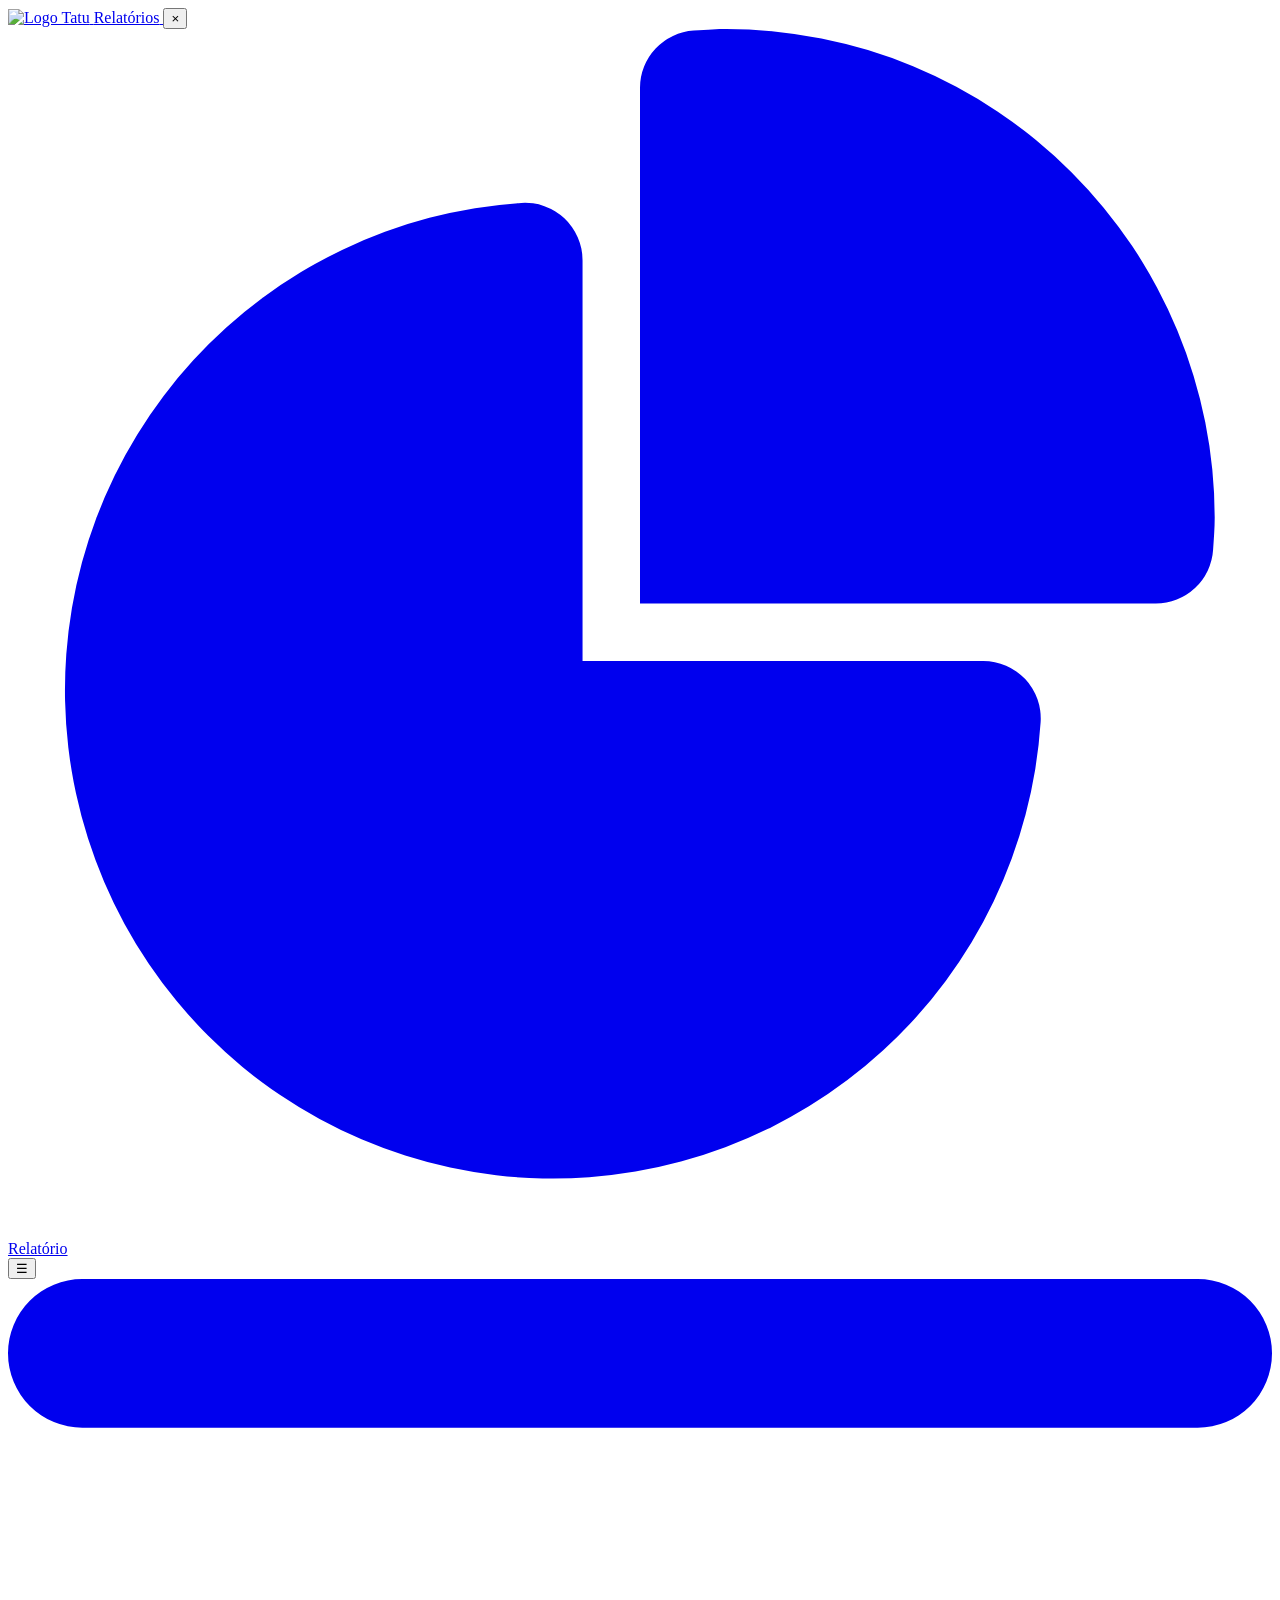
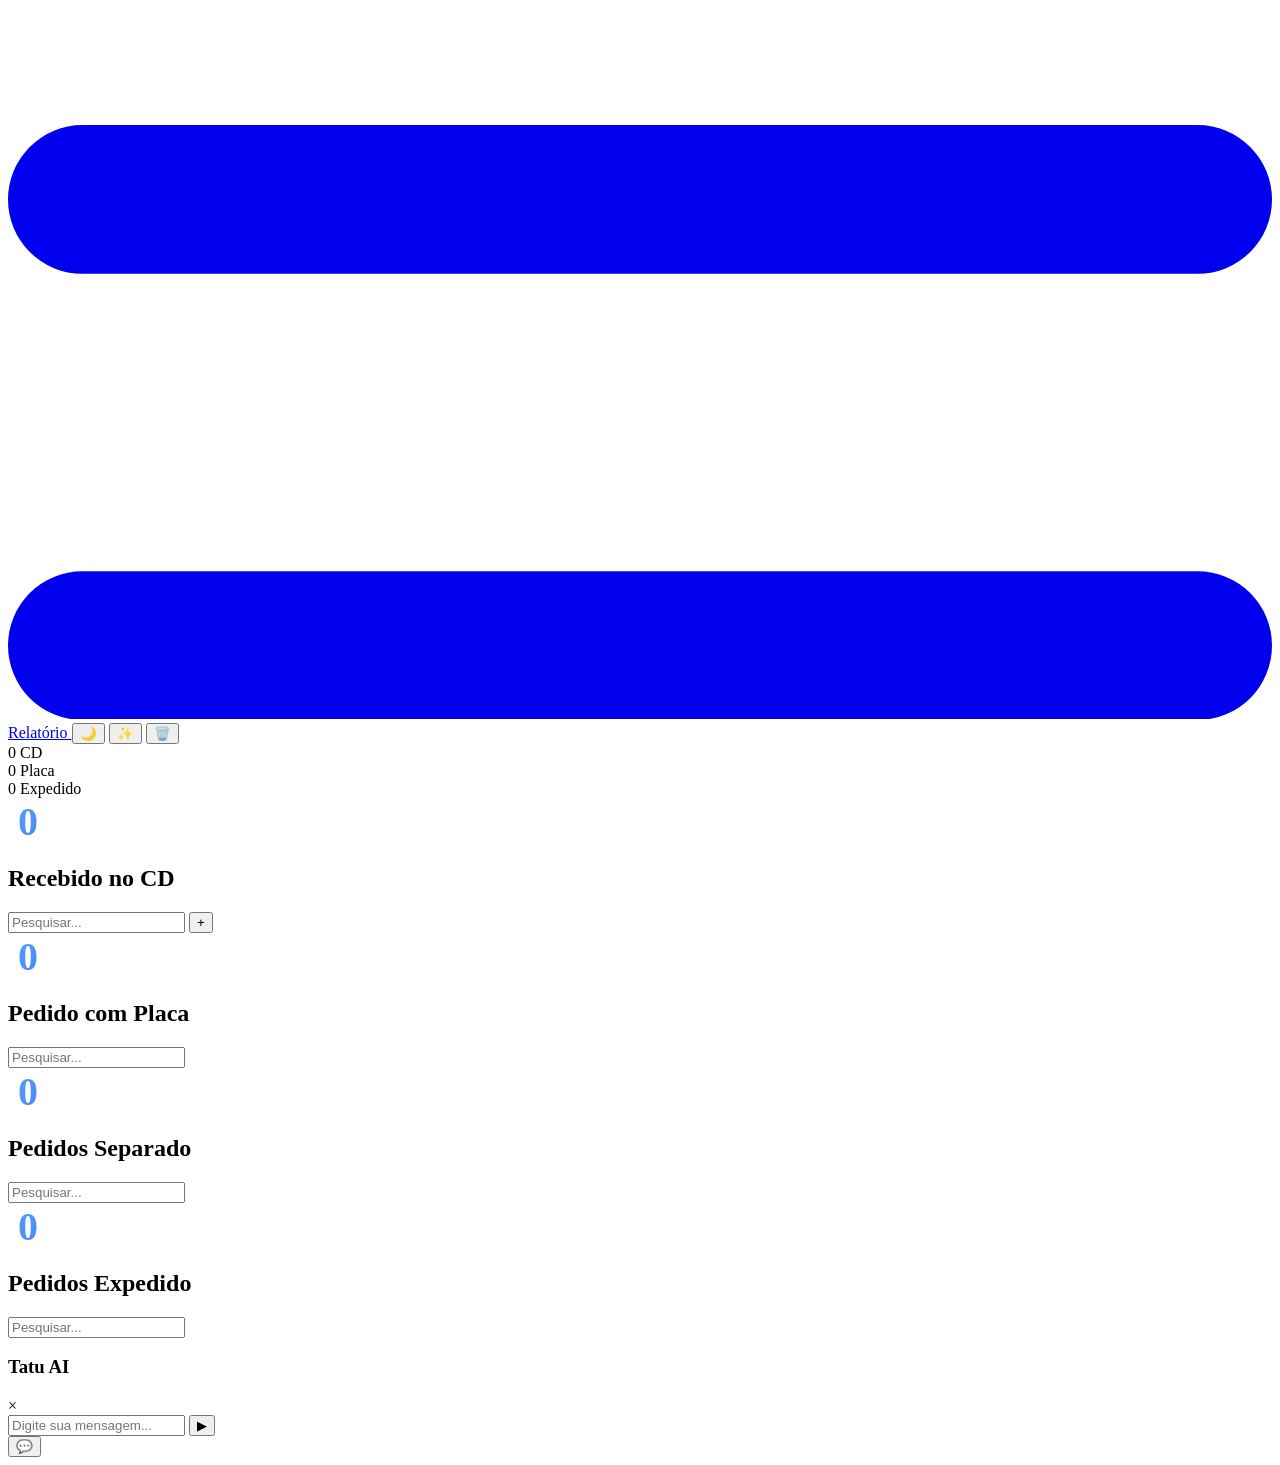
==== commit 54799063: "Update print statement from 'Hello' to 'Goodbye'" ====
--- a/menu.html
+++ b/menu.html
@@ -3,44 +3,150 @@
 <head>
   <meta charset="UTF-8" />
   <meta name="viewport" content="width=device-width, initial-scale=1.0" />
-  <title>Quadros de Pedidos</title>
+  <title>Quadros de Pedidos - Lixas Tatu</title>
   <link href="https://cdn.jsdelivr.net/npm/tailwindcss@2.2.19/dist/tailwind.min.css" rel="stylesheet">
+  <link href="https://cdnjs.cloudflare.com/ajax/libs/font-awesome/6.4.0/css/all.min.css" rel="stylesheet">
+  <link rel="stylesheet" href="menu.css">
+  
   <style>
-    body { background-color: #ffffff; min-height: 100vh; font-family: 'Inter', 'Segoe UI', Arial, sans-serif; }
-    .modal { display: none; position: fixed; top: 0; left: 0; width: 100%; height: 100%; background: rgba(0,0,0,0.5); justify-content: center; align-items: center; z-index: 1000; }
-    .modal.show { display: flex; }
-    .pedido-item { transition: transform 0.18s, background-color 0.18s; }
-    .pedido-item:hover { transform: scale(1.02); }
-    .observacao-break { white-space: pre-wrap; word-wrap: break-word; }
-    .custom-shadow { box-shadow: 0 4px 6px -1px rgba(0,0,0,0.06), 0 2px 4px -1px rgba(0,0,0,0.04); }
-    .top-bar { backdrop-filter: blur(8px); -webkit-backdrop-filter: blur(8px); }
-    .card { backdrop-filter: blur(4px); -webkit-backdrop-filter: blur(4px); w-[400px]; }
-    #sidebar { overflow-y: auto; }
-    .attention-symbol { color: #FFD700; font-size: 1.2em; }
-    .small-checkbox { transform: scale(0.9); margin-left: 8px; }
-    .container { flex flex-row flex-nowrap justify-between gap-8 w-full px-4 mx-auto overflow-x-hidden; }
-    .pedido-count { display: inline-block; background-color: #ffcc00; color: #1e3d59; font-weight: bold; padding: 0.25rem 0.75rem; border-radius: 1rem; font-size: 0.9rem; margin-bottom: 0.5rem; }
-    .count-box { display: flex; align-items: center; gap: 0.5rem; padding: 0.5rem 1rem; border-radius: 0.5rem; font-weight: 600; }
-    .count-box.cd { background-color: #e6f3ff; color: #007bff; }
-    .count-box.placa { background-color: #fff4e6; color: #f97316; }
-    .count-box.expedido { background-color: #e6ffe6; color: #22c55e; }
-    @media (max-width: 1700px) {
-      .container { transform: scale(0.9); transform-origin: top left; }
-    }
-    @media (max-width: 1500px) {
-      .container { transform: scale(0.8); }
-    }
-    @media (max-width: 1200px) {
-      .container { transform: scale(0.7); }
-    }
-    @media (max-width: 1000px) {
-      .container { transform: scale(0.6); }
-    }
+    .modal {
+      display: none;
+      position: fixed;
+      z-index: 1000;
+      left: 0;
+      top: 0;
+      width: 100%;
+      height: 100%;
+      background-color: rgba(0,0,0,0.8);
+    }
+    .modal.show {
+      display: flex !important;
+      align-items: center;
+      justify-content: center;
+    }
+    .modal-content {
+      background: #1f2937;
+      margin: auto;
+      padding: 20px;
+      border-radius: 10px;
+      width: 90%;
+      max-width: 400px;
+      color: white;
+    }
+    .timeline-item { position: relative; padding-left: 30px; margin-bottom: 20px; }
+    .timeline-item::before { content: ''; position: absolute; left: 15px; top: 0; bottom: -20px; width: 2px; background: #4a5568; }
+    .timeline-item:last-child::before { bottom: 0; }
+    .timeline-dot { position: absolute; left: 8px; top: 2px; width: 12px; height: 12px; border-radius: 50%; background: #4a90e2; }
+    .status-badge { position: absolute; top: -10px; right: -10px; padding: 4px 8px; border-radius: 20px; font-size: 0.75rem; font-weight: bold; }
+    
+    /* ✅ BOTÕES BEM DISTRIBUÍDOS */
+    .btns-container {
+      display: flex !important;
+      justify-content: space-evenly !important;
+      align-items: center !important;
+      gap: 1.5rem !important;
+      padding: 1rem 0 !important;
+      width: 100% !important;
+      max-width: 320px !important;
+      margin: 2rem auto 0 !important;
+    }
+    .btn-compact {
+      width: 56px !important;
+      height: 56px !important;
+      border-radius: 16px !important;
+      display: flex !important;
+      align-items: center !important;
+      justify-content: center !important;
+      transition: all 0.3s ease !important;
+      border: none !important;
+      cursor: pointer !important;
+      font-size: 20px !important;
+      flex-shrink: 0 !important;
+    }
+    .btn-data { background: linear-gradient(135deg, #3b82f6, #2563eb) !important; color: white !important; box-shadow: 0 4px 15px rgba(59, 130, 246, 0.3) !important; }
+    .btn-data:hover { transform: scale(1.1) !important; box-shadow: 0 6px 20px rgba(59, 130, 246, 0.4) !important; }
+    .btn-prosseguir { background: linear-gradient(135deg, #10b981, #059669) !important; color: white !important; box-shadow: 0 4px 15px rgba(16, 185, 129, 0.3) !important; }
+    .btn-prosseguir:hover { transform: scale(1.1) !important; box-shadow: 0 6px 20px rgba(16, 185, 129, 0.4) !important; }
+    .btn-obs { background: linear-gradient(135deg, #f59e0b, #d97706) !important; color: white !important; box-shadow: 0 4px 15px rgba(245, 158, 11, 0.3) !important; }
+    .btn-obs:hover { transform: scale(1.1) !important; box-shadow: 0 6px 20px rgba(245, 158, 11, 0.4) !important; }
+    .btn-cancelar { background: linear-gradient(135deg, #ef4444, #dc2626) !important; color: white !important; box-shadow: 0 4px 15px rgba(239, 68, 68, 0.3) !important; }
+    .btn-cancelar:hover { transform: scale(1.1) !important; box-shadow: 0 6px 20px rgba(239, 68, 68, 0.4) !important; }
+    
+    /* ✅ BOTÃO PARTICULAS */
+    .btn-particles {
+      position: relative !important;
+      transition: all 0.3s ease !important;
+    }
+    .btn-particles.active {
+      background: linear-gradient(135deg, #8b5cf6, #7c3aed) !important;
+      box-shadow: 0 4px 15px rgba(139, 92, 246, 0.4) !important;
+      animation: pulse 2s infinite !important;
+    }
+    .btn-particles:hover { transform: scale(1.1) !important; }
+    @keyframes pulse {
+      0%, 100% { transform: scale(1); }
+      50% { transform: scale(1.05); }
+    }
+    
+    /* ✅ CONTAGEM ANIMADA BONITA */
+    .pedido-count {
+      display: inline-block !important;
+      font-size: 2.5rem !important;
+      font-weight: bold !important;
+      background: linear-gradient(135deg, #60a5fa, #3b82f6) !important;
+      -webkit-background-clip: text !important;
+      -webkit-text-fill-color: transparent !important;
+      background-clip: text !important;
+      animation: countUp 0.8s ease-out !important;
+      min-width: 2.5rem !important;
+      text-align: center !important;
+    }
+    @keyframes countUp {
+      from { opacity: 0; transform: translateY(20px) scale(0.8); }
+      to { opacity: 1; transform: translateY(0) scale(1); }
+    }
+    .count-box {
+      position: relative !important;
+      overflow: hidden !important;
+    }
+    .count-box::after {
+      content: '' !important;
+      position: absolute !important;
+      top: 0 !important;
+      left: -100% !important;
+      width: 100% !important;
+      height: 100% !important;
+      background: linear-gradient(90deg, transparent, rgba(255,255,255,0.2), transparent) !important;
+      animation: shimmer 2s infinite !important;
+    }
+    @keyframes shimmer {
+      0% { left: -100%; }
+      100% { left: 100%; }
+    }
+    
+    /* ✅ PARTICULAS VISÍVEIS/INVISÍVEIS */
+    #particles-js { 
+      position: fixed !important; 
+      top: 0 !important; 
+      left: 0 !important; 
+      width: 100% !important; 
+      height: 100% !important; 
+      z-index: -1 !important; 
+      opacity: 0 !important; 
+      transition: opacity 0.5s ease !important;
+    }
+    #particles-js.active { opacity: 1 !important; }
+    
+    .container { overflow-x: hidden !important; }
+    .card { min-width: 0; flex: 1 1 0; }
   </style>
 </head>
-<body class="bg-white flex">
-  <!-- SIDEBAR (hidden by default, non-toggleable) -->
-  <aside id="sidebar" class="fixed inset-y-0 left-0 w-64 h-screen px-3 py-4 overflow-y-auto text-white transform transition-transform duration-300 ease-in-out -translate-x-full z-50" aria-label="Sidebar" style="background-image: linear-gradient(180deg, #007bff 0%, #1e3d59 100%);">
+<body class="dark flex bg-gray-900 text-white">
+  <!-- ✅ PARTICULAS DE FUNDO -->
+  <div id="particles-js"></div>
+  
+  <!-- SIDEBAR -->
+  <aside id="sidebar" class="fixed inset-y-0 left-0 w-64 h-screen px-3 py-4 overflow-y-auto text-white transform transition-transform duration-300 ease-in-out -translate-x-full z-50 bg-gray-800" aria-label="Sidebar">
     <div class="flex justify-between items-center mb-5">
       <a href="#" class="flex items-center ps-2.5">
         <img src="logotatu.png" class="h-6 me-3 sm:h-7" alt="Logo Tatu">
@@ -59,825 +165,155 @@
     </nav>
   </aside>
 
-  <!-- principal: no sidebar toggle, so no md:ml-64 -->
+  <!-- MAIN CONTENT -->
   <div class="flex-1 min-h-screen">
-    <!-- top-bar with matching sidebar gradient -->
-    <nav class="top-bar fixed inset-x-0 top-0 h-20 flex items-center justify-between px-6 z-40 bg-white bg-opacity-95 custom-shadow" style="background-image: linear-gradient(90deg, #007bff 0%, #1e3d59 100%);">
-      <!-- Buttons on the left -->
+    <!-- TOP BAR -->
+    <nav class="top-bar fixed inset-x-0 top-0 h-20 flex items-center justify-between px-6 z-40 bg-gray-800 bg-opacity-95 shadow-lg">
       <div class="flex items-center gap-4">
-        <a href="Relatoriopedido.html" class="flex items-center bg-gradient-to-r from-blue-500 to-blue-400 text-white px-6 py-2 rounded-lg font-semibold hover:from-blue-600 hover:to-blue-500 transition-all duration-200 transform hover:-translate-y-1 custom-shadow">
+        <button id="toggleSidebarBtn" class="text-white text-2xl font-bold md:block hidden">☰</button>
+        <a href="Relatoriopedido.html" class="flex items-center bg-gradient-to-r from-blue-500 to-blue-400 text-white px-6 py-2 rounded-lg font-semibold hover:from-blue-600 hover:to-blue-500 transition-all duration-200 transform hover:-translate-y-1 shadow-lg">
           <svg class="w-5 h-5 mr-2" aria-hidden="true" xmlns="http://www.w3.org/2000/svg" fill="none" viewBox="0 0 17 14">
             <path stroke="currentColor" stroke-linecap="round" stroke-linejoin="round" stroke-width="2" d="M1 1h15M1 7h15M1 13h15"></path>
           </svg>
           Relatório
         </a>
-        <a href="#" class="flex items-center bg-gradient-to-r from-blue-500 to-blue-400 text-white px-6 py-2 rounded-lg font-semibold hover:from-blue-600 hover:to-blue-500 transition-all duration-200 transform hover:-translate-y-1 custom-shadow">
-          <svg class="w-5 h-5 mr-2" aria-hidden="true" xmlns="http://www.w3.org/2000/svg" fill="currentColor" viewBox="0 0 24 24">
-            <path d="M12 2C6.48 2 2 6.48 2 12s4.48 10 10 10 10-4.48 10-10S17.52 2 12 2zm1 15h-2v-2h2v2zm0-4h-2V7h2v6z"></path>
-          </svg>
-          Operação
-        </a>
-      </div>
-      <!-- Contadores and Logos -->
-      <div class="flex flex-col sm:flex-row items-center justify-center gap-4 sm:gap-8 w-full max-w-7xl text-white">
-        <!-- Contadores -->
-        <div class="flex items-center gap-4">
-          <div class="count-box cd">
-            <svg class="w-5 h-5" xmlns="http://www.w3.org/2000/svg" fill="currentColor" viewBox="0 0 24 24">
-              <path d="M20 2H4c-1.1 0-2 .9-2 2v16c0 1.1.9 2 2 2h16c1.1 0 2-.9 2-2V4c0-1.1-.9-2-2-2zm0 18H4V4h16v16z"></path>
-            </svg>
-            <span>CD: <span id="cdCount">0</span></span>
-          </div>
-          <div class="count-box placa">
-            <svg class="w-5 h-5" xmlns="http://www.w3.org/2000/svg" fill="currentColor" viewBox="0 0 24 24">
-              <path d="M19 3H5c-1.1 0-2 .9-2 2v14c0 1.1.9 2 2 2h14c1.1 0 2-.9 2-2V5c0-1.1-.9-2-2-2zm0 16H5V5h14v14zM7 7h10v2H7V7zm0 4h10v2H7v-2zm0 4h7v2H7v-2z"></path>
-            </svg>
-            <span>Placa: <span id="placaCount">0</span></span>
-          </div>
-          <div class="count-box expedido">
-            <svg class="w-5 h-5" xmlns="http://www.w3.org/2000/svg" fill="currentColor" viewBox="0 0 24 24">
-              <path d="M2 8v11.6c0 .6.4 1 1 1h3.6l1.8 1.8c.4.4 1 .4 1.4 0l1.8-1.8H21c.6 0 1-.4 1-1V8h-2v10.6l-1.8 1.8c-.4.4-1 .4-1.4 0l-1.8-1.8H8.4L6.6 19c-.4.4-1 .4-1.4 0L3.4 17.2c-.3-.3-.4-.7-.3-1.1 0-.1 0-.2.1-.3l1.2-3.1h6.3l1.2 3.1c.1.3 0 .7-.3 1H19V8H2zm3-2h14c1.1 0 2-.9 2-2s-.9-2-2-2H5c-1.1 0-2 .9-2 2s.9 2 2 2z"></path>
-            </svg>
-            <span>Expedidos: <span id="expedidoCount">0</span></span>
-          </div>
-        </div>
-        <!-- Logos -->
-        <div class="flex items-center gap-4">
-          <img src="logotatu.png" alt="Logo Tatu" class="h-12">
-          <img src="logogk.png" alt="Logo GK" class="h-24">
+        <button id="toggleThemeBtn" class="text-white p-2 rounded-full hover:bg-gray-700">🌙</button>
+        <button id="toggleParticlesBtn" class="btn-particles text-white p-2 rounded-full hover:bg-gray-700">✨</button>
+        <button id="deleteAllBtn" class="text-white p-2 rounded-full hover:bg-gray-700">🗑️</button>
+      </div>
+      <div class="flex items-center gap-4">
+        <div class="count-box cd bg-blue-500 px-3 py-1 rounded-full">
+          <span id="cdCount">0</span> CD
+        </div>
+        <div class="count-box placa bg-orange-500 px-3 py-1 rounded-full">
+          <span id="placaCount">0</span> Placa
+        </div>
+        <div class="count-box expedido bg-green-500 px-3 py-1 rounded-full">
+          <span id="expedidoCount">0</span> Expedido
         </div>
       </div>
     </nav>
 
-    <!-- Linha ponta a ponta -->
-    <div class="w-full h-0.5 bg-gray-200 my-4 mt-24"></div>
-
-    <!-- Flex container com espaçamento ajustado, sem wrap e sem scrollbar -->
-    <div class="container flex flex-row flex-nowrap justify-between gap-8 w-full px-4 mx-auto pb-12 overflow-x-hidden">
-      <div class="card rounded-xl p-4 text-white custom-shadow" style="background: #1e3d59;">
-        <div class="text-center"><span class="pedido-count">0</span></div>
+    <div class="w-full h-0.5 bg-gray-700 my-4 mt-24 opacity-50"></div>
+
+    <!-- 4 CARDS COM CONTAGEM ANIMADA -->
+    <div class="container flex flex-row flex-nowrap justify-between gap-4 w-full px-4 mx-auto pb-12">
+      
+      <!-- RECEBIDO -->
+      <div class="card rounded-xl p-4 text-white bg-gray-800 custom-shadow flex-1 min-w-0">
+        <div class="text-center">
+          <span id="recebidoCount" class="pedido-count">0</span>
+        </div>
         <h2 class="text-lg font-bold mb-3 text-center">Recebido no CD</h2>
         <div class="relative">
-          <input type="text" id="searchRecebido" placeholder="Pesquisar pedidos..." class="w-full p-2 rounded-lg bg-white bg-opacity-90 text-gray-800 focus:ring-2 focus:ring-green-500 focus:outline-none">
-          <button id="insertPedidoBtn" class="absolute top-2 right-2 bg-green-500 text-white w-8 h-8 rounded-full flex items-center justify-center hover:bg-green-600 transition-all">+</button>
-        </div>
-        <div id="recebidoList" class="mt-3 space-y-2"></div>
-      </div>
-
-      <div class="card rounded-xl p-4 text-white custom-shadow" style="background: #1e3d59;">
-        <div class="text-center"><span class="pedido-count">0</span></div>
+          <input type="text" id="searchRecebido" placeholder="Pesquisar..." class="w-full p-2 rounded-lg border border-gray-600 focus:ring-2 focus:ring-blue-500 focus:outline-none bg-gray-700 text-sm">
+          <button id="insertPedidoBtn" class="absolute top-2 right-2 bg-green-500 text-white w-8 h-8 rounded-full flex items-center justify-center hover:bg-green-600 transition-all shadow-lg">+</button>
+        </div>
+        <div id="recebidoList" class="mt-3 space-y-2 overflow-y-auto max-h-96"></div>
+      </div>
+
+      <!-- PLACA -->
+      <div class="card rounded-xl p-4 text-white bg-gray-800 custom-shadow flex-1 min-w-0">
+        <div class="text-center">
+          <span id="placaCardCount" class="pedido-count">0</span>
+        </div>
         <h2 class="text-lg font-bold mb-3 text-center">Pedido com Placa</h2>
         <div class="relative">
-          <input type="text" id="searchPlaca" placeholder="Pesquisar pedidos com placa..." class="w-full p-2 rounded-lg bg-white bg-opacity-90 text-gray-800 focus:ring-2 focus:ring-green-500 focus:outline-none">
-        </div>
-        <div id="placaList" class="mt-3 space-y-2"></div>
-      </div>
-
-      <div class="card rounded-xl p-4 text-white custom-shadow" style="background: #1e3d59;">
-        <div class="text-center"><span class="pedido-count">0</span></div>
+          <input type="text" id="searchPlaca" placeholder="Pesquisar..." class="w-full p-2 rounded-lg border border-gray-600 focus:ring-2 focus:ring-orange-500 focus:outline-none bg-gray-700 text-sm">
+        </div>
+        <div id="placaList" class="mt-3 space-y-2 overflow-y-auto max-h-96"></div>
+      </div>
+
+      <!-- SEPARADO -->
+      <div class="card rounded-xl p-4 text-white bg-gray-800 custom-shadow flex-1 min-w-0">
+        <div class="text-center">
+          <span id="separadoCount" class="pedido-count">0</span>
+        </div>
         <h2 class="text-lg font-bold mb-3 text-center">Pedidos Separado</h2>
-        <input type="text" id="searchSeparado" placeholder="Pesquisar pedidos..." class="w-full p-2 rounded-lg bg-white bg-opacity-90 text-gray-800 focus:ring-2 focus:ring-green-500 focus:outline-none">
-        <div id="separadoList" class="mt-3 space-y-2"></div>
-      </div>
-
-      <div class="card rounded-xl p-4 text-white custom-shadow" style="background: #1e3d59;">
-        <div class="text-center"><span class="pedido-count">0</span></div>
+        <input type="text" id="searchSeparado" placeholder="Pesquisar..." class="w-full p-2 rounded-lg border border-gray-600 focus:ring-2 focus:ring-green-500 focus:outline-none bg-gray-700 mb-3 text-sm">
+        <div id="separadoList" class="mt-3 space-y-2 overflow-y-auto max-h-96"></div>
+      </div>
+
+      <!-- EXPEDIDO -->
+      <div class="card rounded-xl p-4 text-white bg-gray-800 custom-shadow flex-1 min-w-0">
+        <div class="text-center">
+          <span id="expedidoCardCount" class="pedido-count">0</span>
+        </div>
         <h2 class="text-lg font-bold mb-3 text-center">Pedidos Expedido</h2>
-        <input type="text" id="searchExpedido" placeholder="Pesquisar pedidos..." class="w-full p-2 rounded-lg bg-white bg-opacity-90 text-gray-800 focus:ring-2 focus:ring-green-500 focus:outline-none">
-        <div id="expedidoList" class="mt-3 space-y-2"></div>
-      </div>
-    </div>
-
-    <!-- Modais com ARIA -->
-    <div class="modal" id="inserirPedidoModal" role="dialog" aria-labelledby="inserirPedidoTitle" aria-hidden="true">
-      <div class="modal-content bg-white bg-opacity-95 rounded-2xl p-6 w-full max-w-md custom-shadow relative">
-        <span class="close-modal text-gray-800 text-2xl cursor-pointer absolute top-4 right-4 hover:scale-110 transition-transform" id="closeInserirModal">&times;</span>
-        <h2 id="inserirPedidoTitle" class="text-xl font-bold text-gray-800 mb-6 text-center">Inserir Pedido</h2>
-        <div class="space-y-4">
-          <div class="flex space-x-2">
-            <input type="text" id="numeroPedido" placeholder="Número do Pedido" maxlength="5" class="flex-1 p-2 rounded-lg border border-gray-300 focus:ring-2 focus:ring-green-500 focus:outline-none">
-            <input type="text" id="seriePedido" placeholder="Série" maxlength="1" class="w-1/4 p-2 rounded-lg border border-gray-300 focus:ring-2 focus:ring-green-500 focus:outline-none">
-          </div>
-          <input type="text" id="nomeCliente" placeholder="Nome do Cliente" class="w-full p-2 rounded-lg border border-gray-300 focus:ring-2 focus:ring-green-500 focus:outline-none">
-          <input type="date" id="dataChegada" class="w-full p-2 rounded-lg border border-gray-300 focus:ring-2 focus:ring-green-500 focus:outline-none">
-          <div class="flex justify-center space-x-6">
-            <label class="flex items-center space-x-2">
-              <input type="checkbox" id="tatuFlag" class="h-4 w-4 text-green-500 focus:ring-green-500">
-              <span class="font-semibold">TATU</span>
-            </label>
-            <label class="flex items-center space-x-2">
-              <input type="checkbox" id="gkFlag" class="h-4 w-4 text-green-500 focus:ring-green-500">
-              <span class="font-semibold">GK</span>
-            </label>
-          </div>
-          <button id="addPedidoBtn" class="w-full bg-green-500 text-white p-2 rounded-lg font-semibold hover:bg-green-600 transition-all">Inserir Pedido</button>
-          <button id="uploadXmlBtn" class="w-full bg-blue-500 text-white p-2 rounded-lg font-semibold hover:bg-blue-600 transition-all">Carregar XML</button>
-        </div>
-        <input type="file" id="xmlFileInput" accept=".xml" multiple style="display: none;">
-      </div>
-    </div>
-
-    <div class="modal" id="loginModal" role="dialog" aria-labelledby="loginTitle" aria-hidden="true">
-      <div class="modal-content bg-white bg-opacity-95 rounded-2xl p-6 w-full max-w-sm custom-shadow relative">
-        <span class="close-modal text-gray-800 text-2xl cursor-pointer absolute top-4 right-4 hover:scale-110 transition-transform" id="closeLoginModal">&times;</span>
-        <h2 id="loginTitle" class="text-xl font-bold text-gray-800 mb-6 text-center">Login</h2>
-        <input type="text" id="loginUser" placeholder="Usuário" class="w-full p-2 mb-4 rounded-lg border border-gray-300 focus:ring-2 focus:ring-green-500 focus:outline-none">
-        <input type="password" id="loginPass" placeholder="Senha" class="w-full p-2 mb-4 rounded-lg border border-gray-300 focus:ring-2 focus:ring-green-500 focus:outline-none">
-        <button id="loginButton" class="w-full bg-green-500 text-white p-2 rounded-lg font-semibold hover:bg-green-600 transition-all">Entrar</button>
-      </div>
-    </div>
-
-    <div class="modal" id="detalhesPedidoModal" role="dialog" aria-labelledby="detalhesPedidoTitle" aria-hidden="true">
-      <div class="modal-content bg-white bg-opacity-95 rounded-2xl p-6 w-full max-w-md custom-shadow" id="detalhesPedidoContent"></div>
-    </div>
-
-    <div class="modal" id="dataSeparacaoModal" role="dialog" aria-labelledby="dataSeparacaoTitle" aria-hidden="true">
-      <div class="modal-content bg-white bg-opacity-95 rounded-2xl p-6 w-full max-w-md custom-shadow relative">
-        <span class="close-modal text-gray-800 text-2xl cursor-pointer absolute top-4 right-4 hover:scale-110 transition-transform" id="closeDataModal">&times;</span>
-        <h2 id="dataSeparacaoTitle" class="text-xl font-bold text-gray-800 mb-6 text-center">Informe a data de separação:</h2>
-        <div class="flex items-center space-x-4 mb-4">
-          <input type="date" id="dataSeparacaoInput" class="flex-1 p-2 rounded-lg border border-gray-300 focus:ring-2 focus:ring-green-500 focus:outline-none">
-          <label class="flex items-center space-x-2 bg-gray-100 p-2 rounded-full cursor-pointer hover:bg-gray-200 transition-all">
-            <input type="checkbox" id="parcialFlag" class="h-4 w-4 text-green-500 focus:ring-green-500">
-            <span class="font-semibold">Parcial</span>
+        <input type="text" id="searchExpedido" placeholder="Pesquisar..." class="w-full p-2 rounded-lg border border-gray-600 focus:ring-2 focus:ring-purple-500 focus:outline-none bg-gray-700 mb-3 text-sm">
+        <div id="expedidoList" class="mt-3 space-y-2 overflow-y-auto max-h-96"></div>
+      </div>
+    </div>
+
+    <!-- MODAL LOGIN -->
+    <div id="loginModal" class="modal">
+      <div class="modal-content">
+        <span class="close" id="closeLoginModal">&times;</span>
+        <h2 class="text-xl font-bold mb-4">Login</h2>
+        <input id="loginUser" placeholder="Usuário" class="w-full p-3 mb-3 rounded border bg-gray-700" />
+        <input id="loginPass" type="password" placeholder="Senha" class="w-full p-3 mb-3 rounded border bg-gray-700" />
+        <button id="loginButton" class="w-full bg-blue-500 text-white p-3 rounded hover:bg-blue-600">Entrar</button>
+      </div>
+    </div>
+
+    <!-- ✅ MODAL INSERIR PEDIDO - SEM ALERTS -->
+    <div id="inserirPedidoModal" class="modal">
+      <div class="modal-content">
+        <span class="close" id="closeInserirModal">&times;</span>
+        <h2 class="text-xl font-bold mb-4">Inserir Pedido</h2>
+        <input id="numeroPedido" placeholder="Número" class="w-full p-3 mb-3 rounded border bg-gray-700" maxlength="5"/>
+        <input id="seriePedido" placeholder="Série" class="w-full p-3 mb-3 rounded border bg-gray-700" maxlength="1"/>
+        <input id="nomeCliente" placeholder="Cliente" class="w-full p-3 mb-3 rounded border bg-gray-700" />
+        <input id="dataChegada" type="date" class="w-full p-3 mb-3 rounded border bg-gray-700" />
+        <div class="mb-3">
+          <label class="block mb-2"><input id="tatuFlag" type="radio" name="flag" class="mr-2"> Tatu</label>
+          <label><input id="gkFlag" type="radio" name="flag" class="mr-2"> GK</label>
+        </div>
+        <button id="addPedidoBtn" class="w-full bg-green-500 text-white p-3 rounded hover:bg-green-600">Adicionar</button>
+        <div class="mt-4">
+          <label class="cursor-pointer inline-flex items-center justify-center w-full px-4 py-2 bg-blue-500 hover:bg-blue-600 text-white rounded shadow">
+            📁 Upload XML (SELECIONAR E FECHAR)
+            <input type="file" id="xmlFileInput" accept=".xml" class="hidden" multiple>
           </label>
         </div>
-        <div id="observacaoContainer" class="mb-4">
-          <input type="text" id="observacaoInput" placeholder="Observação" class="w-full p-2 rounded-lg border border-gray-300 focus:ring-2 focus:ring-green-500 focus:outline-none">
-        </div>
-        <button id="confirmarDataBtn" class="w-full bg-green-500 text-white p-2 rounded-lg font-semibold hover:bg-green-600 transition-all">OK</button>
-      </div>
-    </div>
-
-    <div class="modal" id="expedicaoModal" role="dialog" aria-labelledby="expedicaoTitle" aria-hidden="true">
-      <div class="modal-content bg-white bg-opacity-95 rounded-2xl p-6 w-full max-w-md custom-shadow relative">
-        <span class="close-modal text-gray-800 text-2xl cursor-pointer absolute top-4 right-4 hover:scale-110 transition-transform" id="closeExpedicaoModal">&times;</span>
-        <h2 id="expedicaoTitle" class="text-xl font-bold text-gray-800 mb-6 text-center">Informe os detalhes da expedição:</h2>
-        <label for="transportadoraInput" class="block font-semibold text-gray-800 mb-2">Transportadora:</label>
-        <input type="text" id="transportadoraInput" placeholder="Nome da Transportadora" class="w-full p-2 mb-4 rounded-lg border border-gray-300 focus:ring-2 focus:ring-green-500 focus:outline-none">
-        <label for="dataColetaInput" class="block font-semibold text-gray-800 mb-2">Data da Coleta:</label>
-        <input type="date" id="dataColetaInput" class="w-full p-2 mb-4 rounded-lg border border-gray-300 focus:ring-2 focus:ring-green-500 focus:outline-none">
-        <button id="confirmarExpedicaoBtn" class="w-full bg-green-500 text-white p-2 rounded-lg font-semibold hover:bg-green-600 transition-all">OK</button>
-      </div>
-    </div>
-
-    <div class="modal" id="alterarObservacaoModal" role="dialog" aria-labelledby="alterarObservacaoTitle" aria-hidden="true">
-      <div class="modal-content bg-white bg-opacity-95 rounded-2xl p-6 w-full max-w-md custom-shadow relative">
-        <span class="close-modal text-gray-800 text-2xl cursor-pointer absolute top-4 right-4 hover:scale-110 transition-transform" id="closeAlterarObsModal">&times;</span>
-        <h2 id="alterarObservacaoTitle" class="text-xl font-bold text-gray-800 mb-6 text-center">Alterar Observação</h2>
-        <input type="text" id="novaObservacaoInput" placeholder="Nova Observação" class="w-full p-2 mb-4 rounded-lg border border-gray-300 focus:ring-2 focus:ring-green-500 focus:outline-none">
-        <button id="confirmarAlterarObsBtn" class="w-full bg-green-500 text-white p-2 rounded-lg font-semibold hover:bg-green-600 transition-all">OK</button>
-      </div>
-    </div>
-
-    <div class="modal" id="alterarVolumeModal" role="dialog" aria-labelledby="alterarVolumeTitle" aria-hidden="true">
-      <div class="modal-content bg-white bg-opacity-95 rounded-2xl p-6 w-full max-w-md custom-shadow relative">
-        <span class="close-modal text-gray-800 text-2xl cursor-pointer absolute top-4 right-4 hover:scale-110 transition-transform" id="closeAlterarVolumeModal">&times;</span>
-        <h2 id="alterarVolumeTitle" class="text-xl font-bold text-gray-800 mb-6 text-center">Alterar Volume</h2>
-        <label for="novoVolume" class="block font-semibold text-gray-800 mb-2">Volume:</label>
-        <select id="novoVolume" class="w-full p-2 mb-4 rounded-lg border border-gray-300 focus:ring-2 focus:ring-green-500 focus:outline-none">
-          <option value="Total">Total</option>
-          <option value="Parcial">Parcial</option>
-        </select>
-        <label for="novaObservacaoVolume" class="block font-semibold text-gray-800 mb-2">Observação:</label>
-        <input type="text" id="novaObservacaoVolume" placeholder="Observação (obrigatório se Parcial)" class="w-full p-2 mb-4 rounded-lg border border-gray-300 focus:ring-2 focus:ring-green-500 focus:outline-none">
-        <button id="confirmarAlterarVolumeBtn" class="w-full bg-green-500 text-white p-2 rounded-lg font-semibold hover:bg-green-600 transition-all">OK</button>
-      </div>
-    </div>
+      </div>
+    </div>
+
+    <!-- CHATBOT -->
+    <div id="chatbot-window" class="fixed bottom-4 right-4 w-80 h-96 bg-white dark:bg-gray-800 rounded-lg shadow-lg hidden z-50 border">
+      <div class="flex justify-between p-3 border-b dark:border-gray-600">
+        <h3 class="text-blue-500 font-bold">Tatu AI</h3>
+        <span id="chatbot-close" class="cursor-pointer text-xl hover:text-red-500">&times;</span>
+      </div>
+      <div id="chatbot-messages" class="p-3 h-64 overflow-y-auto bg-gray-50 dark:bg-gray-900 text-black dark:text-white"></div>
+      <div class="p-3 flex">
+        <input id="chatbot-input" class="flex-1 p-2 border rounded-l dark:bg-gray-700" placeholder="Digite sua mensagem...">
+        <button id="chatbot-send" class="bg-blue-500 text-white px-4 rounded-r hover:bg-blue-600">▶</button>
+      </div>
+    </div>
+    <button id="chatbot-button" class="fixed bottom-4 right-16 w-12 h-12 bg-blue-500 text-white rounded-full shadow-lg z-40 hover:bg-blue-600 transition">💬</button>
+
   </div>
 
-<script>
-  /* --- elementos --- */
-  const sidebar = document.getElementById('sidebar');
-  const closeSidebarBtn = document.getElementById('closeSidebarBtn');
-  const recebidoList = document.getElementById('recebidoList');
-  const placaList = document.getElementById('placaList');
-  const separadoList = document.getElementById('separadoList');
-  const expedidoList = document.getElementById('expedidoList');
-  const searchRecebido = document.getElementById('searchRecebido');
-  const searchPlaca = document.getElementById('searchPlaca');
-  const searchSeparado = document.getElementById('searchSeparado');
-  const searchExpedido = document.getElementById('searchExpedido');
-  const inserirPedidoModal = document.getElementById('inserirPedidoModal');
-  const insertPedidoBtn = document.getElementById('insertPedidoBtn');
-  const loginModal = document.getElementById('loginModal');
-  const loginButton = document.getElementById('loginButton');
-  const closeLoginModal = document.getElementById('closeLoginModal');
-  const closeInserirModal = document.getElementById('closeInserirModal');
-  const detalhesPedidoModal = document.getElementById('detalhesPedidoModal');
-  const detalhesPedidoContent = document.getElementById('detalhesPedidoContent');
-  const dataSeparacaoModal = document.getElementById('dataSeparacaoModal');
-  const dataSeparacaoInput = document.getElementById('dataSeparacaoInput');
-  const confirmarDataBtn = document.getElementById('confirmarDataBtn');
-  const closeDataModal = document.getElementById('closeDataModal');
-  const expedicaoModal = document.getElementById('expedicaoModal');
-  const transportadoraInput = document.getElementById('transportadoraInput');
-  const dataColetaInput = document.getElementById('dataColetaInput');
-  const confirmarExpedicaoBtn = document.getElementById('confirmarExpedicaoBtn');
-  const closeExpedicaoModal = document.getElementById('closeExpedicaoModal');
-  const alterarObservacaoModal = document.getElementById('alterarObservacaoModal');
-  const novaObservacaoInput = document.getElementById('novaObservacaoInput');
-  const confirmarAlterarObsBtn = document.getElementById('confirmarAlterarObsBtn');
-  const closeAlterarObsModal = document.getElementById('closeAlterarObsModal');
-  const alterarVolumeModal = document.getElementById('alterarVolumeModal');
-  const novoVolume = document.getElementById('novoVolume');
-  const novaObservacaoVolume = document.getElementById('novaObservacaoVolume');
-  const confirmarAlterarVolumeBtn = document.getElementById('confirmarAlterarVolumeBtn');
-  const closeAlterarVolumeModal = document.getElementById('closeAlterarVolumeModal');
-  const numeroPedido = document.getElementById('numeroPedido');
-  const seriePedido = document.getElementById('seriePedido');
-  const nomeCliente = document.getElementById('nomeCliente');
-  const dataChegada = document.getElementById('dataChegada');
-  const tatuFlag = document.getElementById('tatuFlag');
-  const gkFlag = document.getElementById('gkFlag');
-  const addPedidoBtn = document.getElementById('addPedidoBtn');
-  const parcialFlag = document.getElementById('parcialFlag');
-  const observacaoContainer = document.getElementById('observacaoContainer');
-  const observacaoInput = document.getElementById('observacaoInput');
-  const uploadXmlBtn = document.getElementById('uploadXmlBtn');
-  const xmlFileInput = document.getElementById('xmlFileInput');
-  const cdCount = document.getElementById('cdCount');
-  const placaCount = document.getElementById('placaCount');
-  const expedidoCount = document.getElementById('expedidoCount');
-
-  let logado = sessionStorage.getItem('logado') === 'true';
-  let pedidoAtual = null;
-
-  // Função para sanitizar inputs contra XSS
-  function sanitizeInput(input) {
-    if (!input) return '';
-    const div = document.createElement('div');
-    div.textContent = input;
-    return div.innerHTML;
-  }
-
-  // Função para validar formato de data
-  function isValidDate(dateStr) {
-    return dateStr && /^\d{4}-\d{2}-\d{2}$/.test(dateStr) && !isNaN(new Date(dateStr).getTime());
-  }
-
-  // Função para debouncing
-  function debounce(func, wait) {
-    let timeout;
-    return function (...args) {
-      clearTimeout(timeout);
-      timeout = setTimeout(() => func.apply(this, args), wait);
-    };
-  }
-
-  // Função para salvar pedidos no localStorage
-  function savePedidos() {
-    const pedidos = [];
-    [recebidoList, placaList, separadoList, expedidoList].forEach(list => {
-      Array.from(list.getElementsByClassName('pedido-item')).forEach(item => {
-        pedidos.push(JSON.parse(item.dataset.pedido));
-      });
-    });
-    localStorage.setItem('pedidos', JSON.stringify(pedidos));
-  }
-
-  // Função para carregar pedidos do localStorage
-  function loadPedidos() {
-    const pedidos = JSON.parse(localStorage.getItem('pedidos') || '[]');
-    pedidos.forEach(pedidoData => {
-      const item = createPedidoItem(pedidoData);
-      const list = getListForPedido(pedidoData);
-      list.appendChild(item);
-    });
-    atualizarContagens();
-  }
-
-  // Função auxiliar para criar item de pedido
-  function createPedidoItem(pedidoData) {
-    const item = document.createElement('div');
-    item.classList.add('pedido-item', pedidoData.volume === 'Parcial' ? 'parcial' : 'total', 'flex', 'items-start', 'justify-between', 'p-2', 'rounded-lg', pedidoData.volume === 'Parcial' ? 'bg-orange-500' : 'bg-green-600', 'text-white', 'cursor-pointer', 'border-2', pedidoData.volume === 'Parcial' ? 'border-orange-700' : 'border-yellow-400');
-    
-    const flagSpan = document.createElement('span');
-    flagSpan.classList.add('flag-label', 'px-2', 'py-1', 'rounded', 'font-semibold');
-    
-    const imgFlag = document.createElement('img');
-    imgFlag.src = pedidoData.flag === 'TATU' ? 'logotatu.png' : 'logogk.png';
-    imgFlag.alt = pedidoData.flag;
-    imgFlag.classList.add(pedidoData.flag === 'TATU' ? 'h-6' : 'h-14');
-    imgFlag.style.marginRight = '6px';
-    flagSpan.appendChild(imgFlag);
-    
-    const text = document.createElement('span');
-    text.classList.add('whitespace-normal', 'break-words');
-    text.textContent = `${sanitizeInput(pedidoData.numero)}/${sanitizeInput(pedidoData.serie)} - ${sanitizeInput(pedidoData.cliente)}`;
-    
-    if (pedidoData.volume === 'Parcial') {
-      const symbol = document.createElement('span');
-      symbol.classList.add('attention-symbol');
-      symbol.textContent = '⚠️';
-      item.appendChild(symbol);
-    }
-    
-    item.appendChild(flagSpan);
-    item.appendChild(text);
-    
-    item.dataset.pedido = JSON.stringify(pedidoData);
-    
-    item.addEventListener('click', () => {
-      const origem = getOrigem(item);
-      if (origem) abrirDetalhesPedido(item, origem);
-    });
-    
-    return item;
-  }
-
-  // Função para determinar a lista correta para um pedido
-  function getListForPedido(pedidoData) {
-    if (pedidoData.transportadora && pedidoData.dataColeta) return expedidoList;
-    if (pedidoData.separacao) return pedidoData.volume === 'Parcial' ? placaList : separadoList;
-    return recebidoList;
-  }
-
-  /* --- função para atualizar contagens dos containers --- */
-  function atualizarContagens() {
-    const containers = [
-      { list: recebidoList, countElement: recebidoList.parentElement.querySelector('.pedido-count') },
-      { list: placaList, countElement: placaList.parentElement.querySelector('.pedido-count') },
-      { list: separadoList, countElement: separadoList.parentElement.querySelector('.pedido-count') },
-      { list: expedidoList, countElement: expedidoList.parentElement.querySelector('.pedido-count') }
-    ];
-    containers.forEach(container => {
-      const count = container.list.getElementsByClassName('pedido-item').length;
-      container.countElement.textContent = count;
-    });
-    atualizarContagensMes();
-    savePedidos();
-  }
-
-  /* --- função para atualizar contagens do mês atual na top-bar --- */
-  function atualizarContagensMes() {
-    let cdTotal = 0;
-    let placaTotal = 0;
-    let expedidoTotal = 0;
-
-    // Contar pedidos em recebidoList para cdTotal
-    const recebidoPedidos = recebidoList.getElementsByClassName('pedido-item');
-    cdTotal = recebidoPedidos.length;
-
-    // Contar pedidos em placaList para placaTotal
-    const placaPedidos = placaList.getElementsByClassName('pedido-item');
-    placaTotal = placaPedidos.length;
-
-    // Contar pedidos em expedidoList para expedidoTotal
-    const expedidoPedidos = expedidoList.getElementsByClassName('pedido-item');
-    expedidoTotal = expedidoPedidos.length;
-
-    cdCount.textContent = cdTotal;
-    placaCount.textContent = placaTotal;
-    expedidoCount.textContent = expedidoTotal;
-  }
-
-  /* --- utilitários --- */
-  function formatarDataBrasileira(data) {
-    if (!data || !isValidDate(data)) return '';
-    const [ano, mes, dia] = data.split('-');
-    return `${dia}/${mes}/${ano}`;
-  }
-
-  function getOrigem(item) {
-    if (recebidoList.contains(item)) return 'recebido';
-    if (placaList.contains(item)) return 'placa';
-    if (separadoList.contains(item)) return 'separado';
-    if (expedidoList.contains(item)) return 'expedido';
-    return null;
-  }
-
-  function filtrarPedidos(lista, input, searchTerm) {
-    const pedidos = lista.getElementsByClassName('pedido-item');
-    for (let pedido of pedidos) {
-      const pedidoData = JSON.parse(pedido.dataset.pedido);
-      const texto = `${pedidoData.numero}/${pedidoData.serie} ${pedidoData.cliente}`.toLowerCase();
-      pedido.style.display = texto.includes(searchTerm.toLowerCase()) ? '' : 'none';
-    }
-  }
-
-  searchRecebido?.addEventListener('input', debounce(() => filtrarPedidos(recebidoList, searchRecebido, searchRecebido.value), 300));
-  searchPlaca?.addEventListener('input', debounce(() => filtrarPedidos(placaList, searchPlaca, searchPlaca.value), 300));
-  searchSeparado?.addEventListener('input', debounce(() => filtrarPedidos(separadoList, searchSeparado, searchSeparado.value), 300));
-  searchExpedido?.addEventListener('input', debounce(() => filtrarPedidos(expedidoList, searchExpedido, searchExpedido.value), 300));
-
-  tatuFlag.addEventListener('change', () => { if (tatuFlag.checked) gkFlag.checked = false; });
-  gkFlag.addEventListener('change', () => { if (gkFlag.checked) tatuFlag.checked = false; });
-
-  insertPedidoBtn.addEventListener('click', () => {
-    if (logado) inserirPedidoModal.classList.add('show');
-    else loginModal.classList.add('show');
-  });
-
-  closeLoginModal.addEventListener('click', () => loginModal.classList.remove('show'));
-  closeInserirModal.addEventListener('click', () => inserirPedidoModal.classList.remove('show'));
-  closeDataModal.addEventListener('click', () => dataSeparacaoModal.classList.remove('show'));
-  closeExpedicaoModal.addEventListener('click', () => expedicaoModal.classList.remove('show'));
-  closeAlterarObsModal.addEventListener('click', () => alterarObservacaoModal.classList.remove('show'));
-  closeAlterarVolumeModal.addEventListener('click', () => alterarVolumeModal.classList.remove('show'));
-
-  loginButton.addEventListener('click', () => {
-    // TODO: Replace hardcoded credentials with secure authentication (e.g., backend API)
-    if (document.getElementById('loginUser').value === 'admin' &&
-        document.getElementById('loginPass').value === 'adminmatrix') {
-      logado = true;
-      sessionStorage.setItem('logado', 'true');
-      loginModal.classList.remove('show');
-      inserirPedidoModal.classList.add('show');
-    } else {
-      alert("Usuário ou senha incorretos!");
-    }
-  });
-
-  function setItemParcial(item) {
-    item.classList.remove('total', 'bg-green-600', 'border-yellow-400');
-    const cls = ['parcial', 'bg-orange-500', 'text-white', 'border-2', 'border-orange-700'];
-    item.classList.add(...cls.filter(Boolean));
-    if (!item.querySelector('.attention-symbol')) {
-      const symbol = document.createElement('span');
-      symbol.classList.add('attention-symbol');
-      symbol.textContent = '⚠️';
-      item.insertBefore(symbol, item.lastChild);
-    }
-  }
-
-  function setItemTotal(item) {
-    item.classList.remove('parcial', 'bg-orange-500', 'border-orange-700');
-    const cls = ['total', 'bg-green-600', 'text-white', 'border-2', 'border-yellow-400'];
-    item.classList.add(...cls.filter(Boolean));
-    const symbol = item.querySelector('.attention-symbol');
-    if (symbol) item.removeChild(symbol);
-  }
-
-  addPedidoBtn.addEventListener('click', () => {
-    if (!numeroPedido.value || !seriePedido.value || !nomeCliente.value || !dataChegada.value) {
-      alert("Preencha todos os campos!");
-      return;
-    }
-    if (!isValidDate(dataChegada.value)) {
-      alert("Data de chegada inválida!");
-      return;
-    }
-    if (!tatuFlag.checked && !gkFlag.checked) {
-      alert("Selecione uma base (TATU ou GK)!");
-      return;
-    }
-
-    const pedidoData = {
-      numero: sanitizeInput(numeroPedido.value),
-      serie: sanitizeInput(seriePedido.value),
-      cliente: sanitizeInput(nomeCliente.value),
-      chegada: dataChegada.value,
-      flag: tatuFlag.checked ? 'TATU' : 'GK',
-      separacao: null,
-      volume: "Total",
-      observacao: null,
-      transportadora: null,
-      dataColeta: null
-    };
-
-    const item = createPedidoItem(pedidoData);
-    recebidoList.appendChild(item);
-    atualizarContagens();
-
-    inserirPedidoModal.classList.remove('show');
-    numeroPedido.value = '';
-    seriePedido.value = '';
-    nomeCliente.value = '';
-    dataChegada.value = '';
-    tatuFlag.checked = false;
-    gkFlag.checked = false;
-  });
-
-  uploadXmlBtn.addEventListener('click', () => {
-    xmlFileInput.click();
-  });
-
-  xmlFileInput.addEventListener('change', (e) => {
-    const files = e.target.files;
-    Array.from(files).forEach(file => {
-      const reader = new FileReader();
-      reader.onload = (event) => {
-        const xmlText = event.target.result;
-        const parser = new DOMParser();
-        const xmlDoc = parser.parseFromString(xmlText, "application/xml");
-        const errorNode = xmlDoc.querySelector("parsererror");
-        if (errorNode) {
-          alert("Erro ao parsear XML: " + file.name);
-          return;
-        }
-
-        const numeroNode = xmlDoc.querySelector("NumeroPedido");
-        if (!numeroNode) {
-          alert("Tag NumeroPedido não encontrada em " + file.name);
-          return;
-        }
-        let numeroPedidoXml = numeroNode.textContent;
-        numeroPedidoXml = numeroPedidoXml.replace('-', '/');
-        const [numero, serie] = numeroPedidoXml.split('/');
-        const flag = numero.length === 5 ? 'TATU' : numero.length === 4 ? 'GK' : null;
-        if (!flag) {
-          alert("Comprimento inválido do número do pedido em " + file.name);
-          return;
-        }
-
-        const nomeClienteNode = xmlDoc.querySelector("NomeCliente");
-        if (!nomeClienteNode) {
-          alert("Tag NomeCliente não encontrada em " + file.name);
-          return;
-        }
-
-        const allLists = [recebidoList, placaList, separadoList, expedidoList];
-        let pedidoExistente = false;
-        for (const list of allLists) {
-          const pedidos = list.getElementsByClassName('pedido-item');
-          for (const pedido of pedidos) {
-            const pedidoData = JSON.parse(pedido.dataset.pedido);
-            if (pedidoData.numero === numero && pedidoData.serie === serie) {
-              pedidoExistente = true;
-              break;
-            }
-          }
-          if (pedidoExistente) break;
-        }
-
-        if (pedidoExistente) {
-          alert(`Pedido ${numero}/${serie} já existe e não será carregado: ${file.name}`);
-          return;
-        }
-
-        const dataChegadaXml = xmlDoc.querySelector("DataChegada") ? xmlDoc.querySelector("DataChegada").textContent : null;
-        const dataSeparacaoXml = xmlDoc.querySelector("DataSeparacao") ? xmlDoc.querySelector("DataSeparacao").textContent : null;
-        const observacaoXml = xmlDoc.querySelector("Observacao") ? xmlDoc.querySelector("Observacao").textContent : null;
-        const transportadoraXml = xmlDoc.querySelector("Transportadora") ? xmlDoc.querySelector("Transportadora").textContent : null;
-        const dataColetaXml = xmlDoc.querySelector("DataColeta") ? xmlDoc.querySelector("DataColeta").textContent : null;
-
-        const months = {
-          "jan": "01", "fev": "02", "mar": "03", "abr": "04", "mai": "05", "jun": "06",
-          "jul": "07", "ago": "08", "set": "09", "out": "10", "nov": "11", "dez": "12"
-        };
-
-        function parseDate(dateStr) {
-          if (!dateStr) return null;
-          if (isVOlidDate(dateStr)) return dateStr;
-          const parts = dateStr.split('/');
-          if (parts.length === 3) return `${parts[2]}-${parts[1].padStart(2, '0')}-${parts[0].padStart(2, '0')}`;
-          const [day, monthStr] = parts;
-          const month = months[monthStr.toLowerCase()] || (monthStr.padStart ? monthStr.padStart(2, '0') : '01');
-          const year = new Date().getFullYear();
-          return `${year}-${month}-${day.padStart(2, '0')}`;
-        }
-
-        const dataChegadaParsed = parseDate(dataChegadaXml);
-        const dataSeparacaoParsed = parseDate(dataSeparacaoXml);
-        const dataColetaParsed = parseDate(dataColetaXml);
-
-        const pedidoData = {
-          numero: sanitizeInput(numero),
-          serie: sanitizeInput(serie),
-          cliente: sanitizeInput(nomeClienteNode.textContent),
-          chegada: dataChegadaParsed,
-          flag: flag,
-          separacao: dataSeparacaoParsed,
-          volume: dataSeparacaoParsed && observacaoXml && /placa/i.test(observacaoXml) ? "Parcial" : "Total",
-          observacao: sanitizeInput(observacaoXml),
-          transportadora: sanitizeInput(transportadoraXml),
-          dataColeta: dataColetaParsed
-        };
-
-        const item = createPedidoItem(pedidoData);
-        const list = getListForPedido(pedidoData);
-        list.appendChild(item);
-        atualizarContagens();
-      };
-      reader.readAsText(file);
-    });
-    inserirPedidoModal.classList.remove('show');
-    e.target.value = '';
-  });
-
-  function abrirDetalhesPedido(item, origem) {
-    const pedidoData = JSON.parse(item.dataset.pedido);
-
-    function quebraLinhaObs(texto, max = 40) {
-      if (!texto) return '';
-      let palavras = texto.split(' ');
-      let linha = '';
-      let resultado = '';
-      for (let i = 0; i < palavras.length; i++) {
-        if ((linha + palavras[i]).length > max) {
-          resultado += linha.trim() + '\n';
-          linha = palavras[i] + ' ';
-        } else linha += palavras[i] + ' ';
-      }
-      resultado += linha.trim();
-      return resultado;
-    }
-
-    let observacaoFormatada = quebraLinhaObs(pedidoData.observacao);
-
-    detalhesPedidoContent.innerHTML = `
-      <button class="close-modal text-gray-800 text-2xl cursor-pointer absolute top-4 right-4 hover:scale-110 transition-transform" id="closeDetalhesModal">X</button>
-      <div class="text-gray-800 uppercase space-y-2">
-        <p><strong>Pedido:</strong> ${sanitizeInput(pedidoData.numero)}/${sanitizeInput(pedidoData.serie)}</p>
-        <p><strong>Cliente:</strong> ${sanitizeInput(pedidoData.cliente)}</p>
-        <p><strong>Data Chegada:</strong> ${formatarDataBrasileira(pedidoData.chegada) || '-'}</p>
-        <p><strong>Base:</strong> ${sanitizeInput(pedidoData.flag)}</p>
-        ${pedidoData.separacao ? `<p><strong>Data Separação:</strong> ${formatarDataBrasileira(pedidoData.separacao)}</p>` : ''}
-        <p><strong>Volume:</strong> ${sanitizeInput(pedidoData.volume || 'Total')}</p>
-        ${observacaoFormatada ? `
-          <div class="flex items-start space-x-2">
-            <p class="w-full"><strong>Observação:</strong> <span class="observacao-break">${sanitizeInput(observacaoFormatada)}</span></p>
-            ${logado && (origem === 'separado' || origem === 'expedido' || origem === 'placa') ? '<div><button class="alterar-obs bg-blue-500 text-white px-3 py-1 rounded-lg font-semibold hover:bg-blue-600 transition-all">Alterar</button></div>' : ''}
-          </div>
-        ` : logado && (origem === 'separado' || origem === 'expedido' || origem === 'placa') ? `
-          <div class="flex items-center space-x-2">
-            <p><strong>Observação:</strong> -</p>
-            <button class="alterar-obs bg-blue-500 text-white px-3 py-1 rounded-lg font-semibold hover:bg-blue-600 transition-all">Alterar</button>
-          </div>
-        ` : ''}
-        ${pedidoData.transportadora ? `<p><strong>Transportadora:</strong> ${sanitizeInput(pedidoData.transportadora)}</p>` : ''}
-        ${pedidoData.dataColeta ? `<p><strong>Data da Coleta:</strong> ${formatarDataBrasileira(pedidoData.dataColeta)}</p>` : ''}
-        ${logado ? `
-          <div class="flex space-x-2 mt-4">
-            ${origem !== 'expedido' ? '<button class="prosseguir bg-green-500 text-white px-4 py-2 rounded-lg font-semibold hover:bg-green-600 transition-all">Prosseguir</button>' : ''}
-            <button class="excluir bg-red-500 text-white px-4 py-2 rounded-lg font-semibold hover:bg-red-600 transition-all">Excluir</button>
-            ${(origem === 'separado' || origem === 'expedido' || origem === 'placa') ? '<button class="alterar-volume bg-purple-500 text-white px-3 py-1 rounded-lg font-semibold hover:bg-purple-600 transition-all">Alterar Volume</button>' : ''}
-          </div>
-        ` : ''}
-        <button class="fechar-modal bg-gray-500 text-white px-4 py-2 rounded-lg font-semibold hover:bg-gray-600 transition-all w-full mt-4">Fechar</button>
-      </div>
-    `;
-    detalhesPedidoModal.classList.add('show');
-
-    detalhesPedidoContent.querySelector('#closeDetalhesModal')?.addEventListener('click', () => detalhesPedidoModal.classList.remove('show'), { once: true });
-
-    const fecharModalBtn = detalhesPedidoContent.querySelector('.fechar-modal');
-    if (fecharModalBtn) {
-      fecharModalBtn.addEventListener('click', () => detalhesPedidoModal.classList.remove('show'), { once: true });
-    }
-
-    const prosseguirBtn = detalhesPedidoContent.querySelector('.prosseguir');
-    if (prosseguirBtn) prosseguirBtn.addEventListener('click', () => {
-      pedidoAtual = { item, pedidoData, origem };
-      detalhesPedidoModal.classList.remove('show');
-      if (origem === 'recebido') dataSeparacaoModal.classList.add('show');
-      else if (origem === 'separado' || origem === 'placa') expedicaoModal.classList.add('show');
-    }, { once: true });
-
-    const excluirBtn = detalhesPedidoContent.querySelector('.excluir');
-    if (excluirBtn) excluirBtn.addEventListener('click', () => {
-      switch (origem) {
-        case 'recebido':
-          if (recebidoList.contains(item)) recebidoList.removeChild(item);
-          break;
-        case 'placa':
-          if (placaList.contains(item)) placaList.removeChild(item);
-          break;
-        case 'separado':
-          if (separadoList.contains(item)) separadoList.removeChild(item);
-          break;
-        case 'expedido':
-          if (expedidoList.contains(item)) expedidoList.removeChild(item);
-          break;
-      }
-      detalhesPedidoModal.classList.remove('show');
-      atualizarContagens();
-    }, { once: true });
-
-    const alterarObsBtn = detalhesPedidoContent.querySelector('.alterar-obs');
-    if (alterarObsBtn) alterarObsBtn.addEventListener('click', () => {
-      pedidoAtual = { item, pedidoData, origem };
-      novaObservacaoInput.value = pedidoData.observacao || '';
-      detalhesPedidoModal.classList.remove('show');
-      alterarObservacaoModal.classList.add('show');
-    }, { once: true });
-
-    const alterarVolumeBtn = detalhesPedidoContent.querySelector('.alterar-volume');
-    if (alterarVolumeBtn) alterarVolumeBtn.addEventListener('click', () => {
-      pedidoAtual = { item, pedidoData, origem };
-      novoVolume.value = pedidoData.volume || 'Total';
-      novaObservacaoVolume.value = pedidoData.observacao || '';
-      detalhesPedidoModal.classList.remove('show');
-      alterarVolumeModal.classList.add('show');
-    }, { once: true });
-  }
-
-  confirmarDataBtn.addEventListener('click', () => {
-    if (!dataSeparacaoInput.value || !isValidDate(dataSeparacaoInput.value)) {
-      alert("Informe uma data de separação válida!");
-      return;
-    }
-    if (pedidoAtual) {
-      const { item, pedidoData, origem } = pedidoAtual;
-      const dataSeparacao = new Date(dataSeparacaoInput.value);
-      const dataChegadaDt = pedidoData.chegada ? new Date(pedidoData.chegada) : null;
-      if (dataChegadaDt && dataSeparacao < dataChegadaDt) {
-        alert("A data de separação não pode ser anterior à data de chegada!");
-        return;
-      }
-
-      pedidoData.separacao = dataSeparacaoInput.value;
-
-      if (parcialFlag.checked) {
-        if (!observacaoInput.value) {
-          alert("Observação é obrigatória para volume Parcial!");
-          return;
-        }
-        pedidoData.volume = "Parcial";
-        pedidoData.observacao = sanitizeInput(observacaoInput.value);
-        setItemParcial(item);
-        if (origem === 'recebido') placaList.appendChild(item);
-      } else {
-        pedidoData.volume = "Total";
-        pedidoData.observacao = observacaoInput.value ? sanitizeInput(observacaoInput.value) : null;
-        pedidoData.placa = observacaoInput.value ? /placa/i.test(observacaoInput.value) : false;
-        setItemTotal(item);
-        if (origem === 'recebido') separadoList.appendChild(item);
-      }
-
-      item.dataset.pedido = JSON.stringify(pedidoData);
-      atualizarContagens();
-    }
-    dataSeparacaoModal.classList.remove('show');
-    dataSeparacaoInput.value = '';
-    observacaoInput.value = '';
-    parcialFlag.checked = false;
-  });
-
-  confirmarExpedicaoBtn.addEventListener('click', () => {
-    if (!transportadoraInput.value || !dataColetaInput.value || !isValidDate(dataColetaInput.value)) {
-      alert("Informe uma transportadora e uma data de coleta válida!");
-      return;
-    }
-    if (pedidoAtual) {
-      const { item, pedidoData, origem } = pedidoAtual;
-      const dataColeta = new Date(dataColetaInput.value);
-      const dataSeparacao = pedidoData.separacao ? new Date(pedidoData.separacao) : null;
-      if (dataSeparacao && dataColeta < dataSeparacao) {
-        alert("A data da coleta não pode ser anterior à data de separação!");
-        return;
-      }
-
-      pedidoData.transportadora = sanitizeInput(transportadoraInput.value);
-      pedidoData.dataColeta = dataColetaInput.value;
-
-      if (origem === 'separado' || origem === 'placa') expedidoList.appendChild(item);
-      item.dataset.pedido = JSON.stringify(pedidoData);
-      atualizarContagens();
-    }
-    expedicaoModal.classList.remove('show');
-    transportadoraInput.value = '';
-    dataColetaInput.value = '';
-  });
-
-  confirmarAlterarObsBtn.addEventListener('click', () => {
-    if (pedidoAtual) {
-      const { item, pedidoData } = pedidoAtual;
-      pedidoData.observacao = novaObservacaoInput.value ? sanitizeInput(novaObservacaoInput.value) : null;
-      item.dataset.pedido = JSON.stringify(pedidoData);
-      atualizarContagens();
-    }
-    alterarObservacaoModal.classList.remove('show');
-    novaObservacaoInput.value = '';
-  });
-
-  confirmarAlterarVolumeBtn.addEventListener('click', () => {
-    if (pedidoAtual) {
-      const { item, pedidoData, origem } = pedidoAtual;
-      const novoVolumeSelecionado = novoVolume.value;
-      if (novoVolumeSelecionado === 'Parcial' && !novaObservacaoVolume.value) {
-        alert("Observação é obrigatória para volume Parcial!");
-        return;
-      }
-      pedidoData.volume = novoVolumeSelecionado;
-      pedidoData.observacao = novoVolumeSelecionado === 'Parcial' ? sanitizeInput(novaObservacaoVolume.value) : novaObservacaoVolume.value ? sanitizeInput(novaObservacaoVolume.value) : null;
-
-      if (novoVolumeSelecionado === 'Parcial') {
-        setItemParcial(item);
-        if (origem === 'separado' || origem === 'expedido') {
-          placaList.appendChild(item);
-        }
-      } else {
-        setItemTotal(item);
-        if (origem === 'placa') {
-          separadoList.appendChild(item);
-        }
-      }
-
-      item.dataset.pedido = JSON.stringify(pedidoData);
-      atualizarContagens();
-    }
-    alterarVolumeModal.classList.remove('show');
-    novoVolume.value = 'Total';
-    novaObservacaoVolume.value = '';
-  });
-
-  // Carregar pedidos do localStorage ao iniciar
-  window.addEventListener('load', loadPedidos);
-
-  // Inicializar contagens ao carregar a página
-  atualizarContagens();
-</script>
+  <!-- MODAL DETALHES PEDIDO -->
+  <div id="detalhesPedidoModal" class="modal">
+    <div class="modal-content max-w-4xl max-h-[95vh] overflow-y-auto">
+      <div id="detalhesPedidoContent">
+        <!-- CONTEÚDO CARREGA AQUI -->
+      </div>
+    </div>
+  </div>
+
+  <!-- MODAL APAGAR TODOS PEDIDOS -->
+  <div id="deleteModal" class="modal">
+    <div class="modal-content bg-gradient-to-br from-gray-800 to-gray-900 rounded-xl shadow-2xl p-6 max-w-md mx-auto">
+      <div id="deleteModalContent">
+        <!-- CONTEÚDO DINÂMICO AQUI -->
+      </div>
+    </div>
+  </div>
+
+  <script src="https://cdn.jsdelivr.net/particles.js/2.0.0/particles.min.js"></script>
+  <script src="menu.js"></script>
 </body>
-</html>+</html>
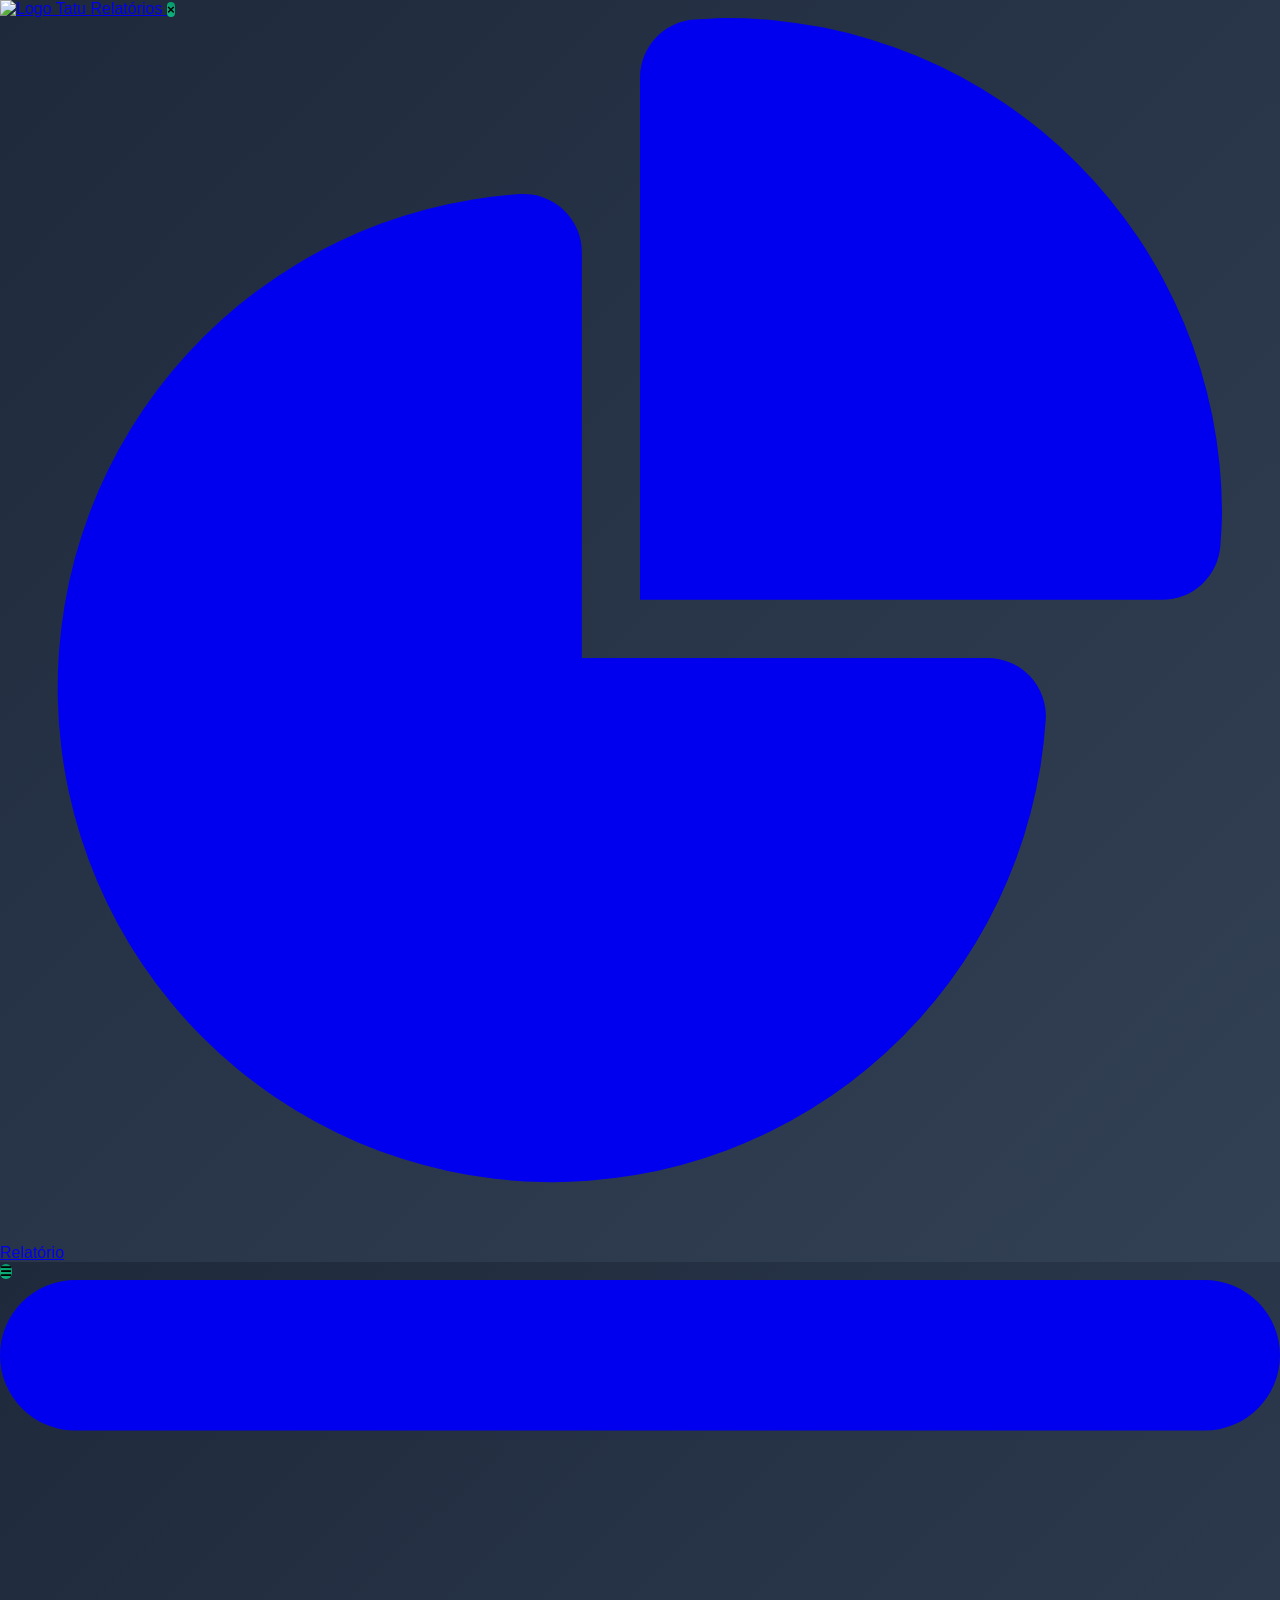
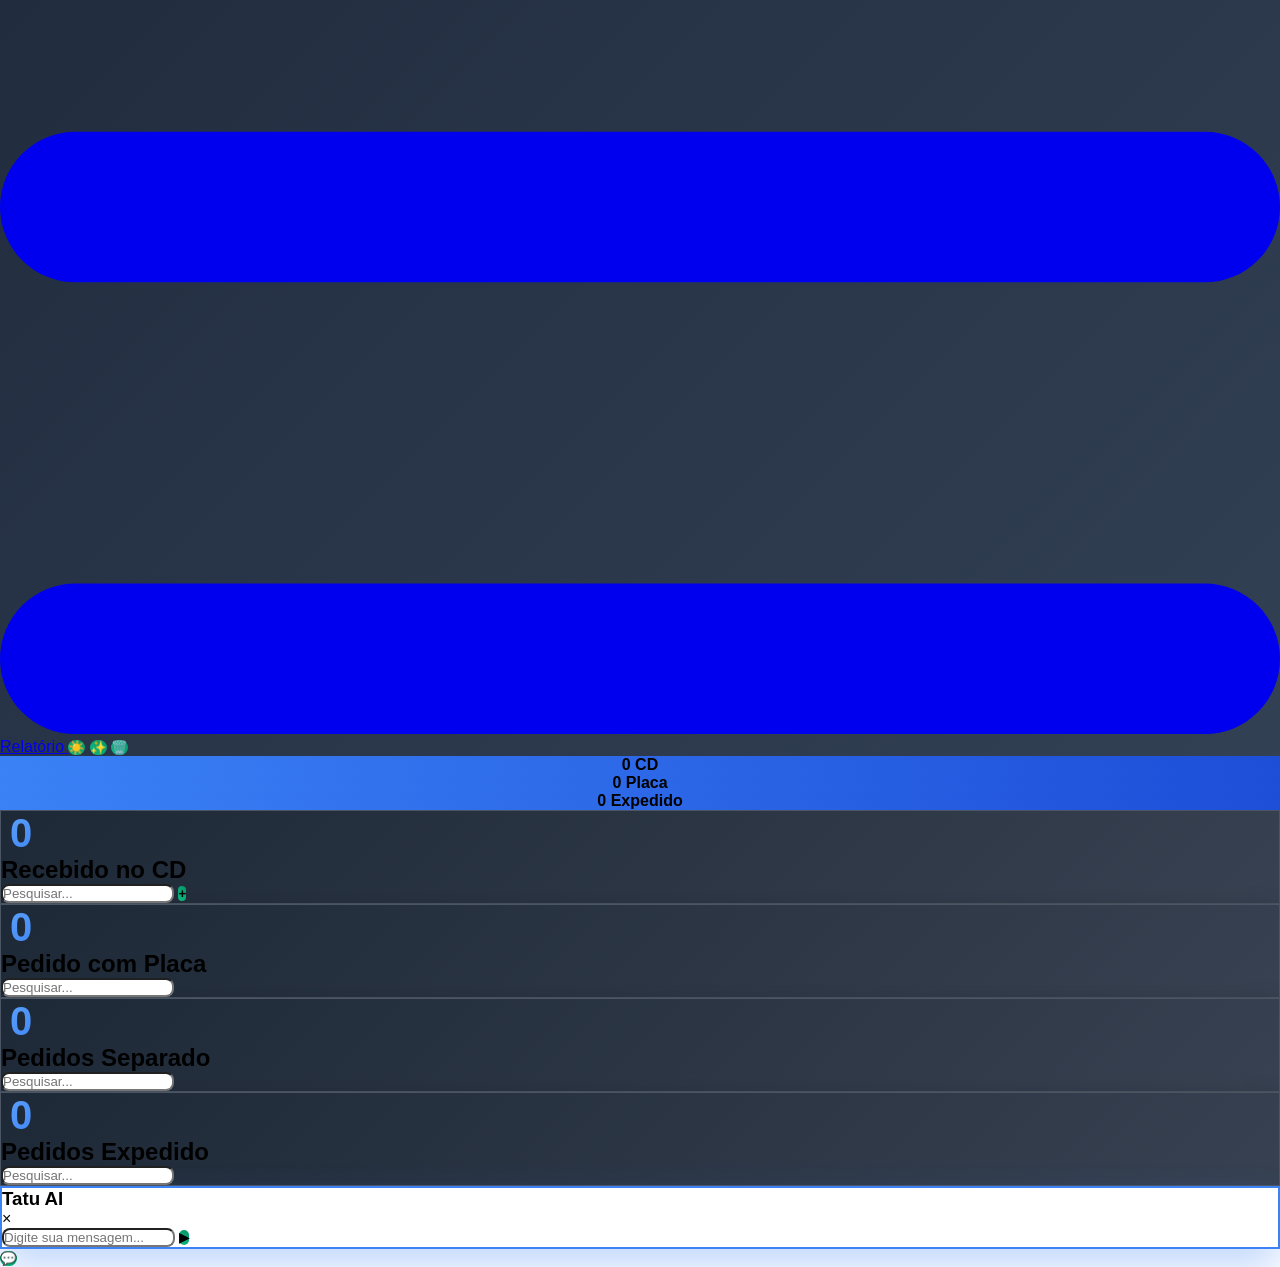
==== commit 58f41dab: "Add files via upload" ====
--- a/menu.html
+++ b/menu.html
@@ -316,4 +316,4 @@
   <script src="https://cdn.jsdelivr.net/particles.js/2.0.0/particles.min.js"></script>
   <script src="menu.js"></script>
 </body>
-</html>
+</html>
--- a/menu.css
+++ b/menu.css
@@ -0,0 +1,251 @@
+/* ============================================
+   MENU.CSS - 100% COMPLETO COM BOTÕES ORIGINAIS
+   ============================================ */
+
+/* BASE */
+* { margin: 0; padding: 0; box-sizing: border-box; }
+body { font-family: 'Segoe UI', Tahoma, Geneva, Verdana, sans-serif; }
+
+/* SIDEBAR */
+#sidebar {
+  background: linear-gradient(135deg, #1e293b 0%, #334155 100%);
+  box-shadow: 4px 0 20px rgba(0,0,0,0.3);
+}
+#sidebar.show { transform: translateX(0); }
+#closeSidebarBtn:hover { color: #ef4444 !important; }
+
+/* TOP BAR */
+.top-bar {
+  background: linear-gradient(135deg, #1e293b 0%, #334155 100%);
+  backdrop-filter: blur(10px);
+}
+.custom-shadow { box-shadow: 0 10px 25px rgba(0,0,0,0.3); }
+.count-box { 
+  background: linear-gradient(45deg, #3b82f6, #1d4ed8); 
+  font-weight: bold; 
+  min-width: 60px; 
+  text-align: center;
+}
+
+/* CARDS */
+.card {
+  background: linear-gradient(135deg, #1e2937 0%, #374151 100%);
+  border: 1px solid #4b5563;
+  transition: all 0.3s ease;
+}
+.card:hover { 
+  transform: translateY(-5px); 
+  box-shadow: 0 20px 40px rgba(0,0,0,0.4); 
+}
+.pedido-count { color: #10b981; }
+
+/* PEDIDO ITEMS */
+.pedido-item {
+  background: linear-gradient(135deg, rgba(34,197,94,0.2) 0%, rgba(34,197,94,0.1) 100%);
+  border: 2px solid #eab308;
+  transition: all 0.3s ease;
+  animation: slideIn 0.3s ease;
+}
+.pedido-item.parcial {
+  background: linear-gradient(135deg, rgba(249,115,22,0.3) 0%, rgba(249,115,22,0.1) 100%);
+  border-color: #f97316;
+}
+.pedido-item:hover {
+  transform: scale(1.02);
+  box-shadow: 0 8px 25px rgba(0,0,0,0.3);
+}
+.flag-label { background: linear-gradient(45deg, #3b82f6, #1d4ed8); }
+.attention-symbol { 
+  color: #f97316; 
+  font-size: 1.2em; 
+  animation: pulse 2s infinite; 
+}
+
+/* MODALS */
+.modal { 
+  display: none; 
+  position: fixed; 
+  z-index: 1000; 
+  left: 0; top: 0; 
+  width: 100%; 
+  height: 100%; 
+  background: rgba(0,0,0,0.7); 
+  backdrop-filter: blur(5px);
+}
+.modal.show { display: flex !important; align-items: center; justify-content: center; }
+.modal-content { 
+  background: linear-gradient(135deg, #1f2937 0%, #374151 100%);
+  margin: auto; 
+  padding: 2rem; 
+  border-radius: 15px; 
+  width: 90%; 
+  max-width: 500px; 
+  position: relative; 
+  border: 1px solid #4b5563;
+  box-shadow: 0 25px 50px rgba(0,0,0,0.5);
+  animation: modalSlide 0.3s ease;
+}
+.close { 
+  position: absolute; 
+  right: 15px; 
+  top: 15px; 
+  font-size: 28px; 
+  cursor: pointer; 
+  color: #9ca3af; 
+  transition: all 0.3s ease;
+}
+.close:hover { color: #ef4444; transform: rotate(90deg); }
+
+/* INPUTS & BUTTONS */
+input, button, textarea {
+  transition: all 0.3s ease;
+  border-radius: 8px;
+}
+input:focus, textarea:focus {
+  outline: none;
+  box-shadow: 0 0 0 3px rgba(59,130,246,0.3);
+  transform: scale(1.02);
+}
+button {
+  background: linear-gradient(45deg, #10b981, #059669);
+  border: none;
+  cursor: pointer;
+  font-weight: bold;
+}
+button:hover {
+  transform: translateY(-2px);
+  box-shadow: 0 8px 25px rgba(16,185,129,0.4);
+}
+
+/* ============================================
+   DETALHAMENTO PEDIDO - BOTÕES ORIGINAIS
+   ============================================ */
+#detalhesPedidoModal .grid { 
+  background: rgba(255,255,255,0.1); 
+  padding: 1rem; 
+  border-radius: 8px; 
+}
+#detalhesPedidoModal .btns-container {
+  display: flex;
+  gap: 1rem;
+  margin-top: 1.5rem;
+  padding-top: 1.5rem;
+  border-top: 1px solid #4b5563;
+}
+#btnProseguir { 
+  background: linear-gradient(45deg, #10b981, #059669) !important;
+  animation: pulse-green 2s infinite; 
+}
+#btnCancelar { 
+  background: linear-gradient(45deg, #ef4444, #dc2626) !important;
+  animation: pulse-red 2s infinite; 
+}
+#btnFechar { 
+  background: linear-gradient(45deg, #3b82f6, #1d4ed8) !important;
+}
+#btnObservacao { 
+  background: linear-gradient(45deg, #f59e0b, #d97706) !important;
+}
+.btn-observacao {
+  width: 100%;
+  margin-top: 0.5rem;
+  padding: 0.75rem;
+  background: #f3f4f6;
+  border: 1px solid #d1d5db;
+  resize: vertical;
+}
+.btn-observacao:focus {
+  border-color: #f59e0b;
+  box-shadow: 0 0 0 3px rgba(245,158,11,0.3);
+}
+
+/* CHATBOT */
+#chatbot-window {
+  border: 2px solid #3b82f6;
+  box-shadow: 0 20px 40px rgba(59,130,246,0.3);
+  animation: chatbotSlide 0.3s ease;
+}
+#chatbot-window.show { display: block !important; }
+.chat-message { margin-bottom: 1rem; }
+.chat-message.bot img { filter: drop-shadow(0 2px 4px rgba(0,0,0,0.3)); }
+
+/* SEARCH INPUTS */
+#searchRecebido:focus { box-shadow: 0 0 0 3px rgba(59,130,246,0.3); }
+#searchPlaca:focus { box-shadow: 0 0 0 3px rgba(249,115,22,0.3); }
+#searchSeparado:focus { box-shadow: 0 0 0 3px rgba(16,185,129,0.3); }
+#searchExpedido:focus { box-shadow: 0 0 0 3px rgba(168,85,247,0.3); }
+
+/* RESPONSIVO */
+@media (max-width: 768px) {
+  .container { flex-direction: column; gap: 1rem; }
+  .card { margin-bottom: 1rem; }
+  #chatbot-window { width: 95%; right: 2.5%; }
+  #chatbot-button { bottom: 1rem; right: 1rem; }
+  #detalhesPedidoModal .btns-container { flex-direction: column; }
+}
+
+/* ANIMATIONS */
+@keyframes slideIn {
+  from { opacity: 0; transform: translateY(10px); }
+  to { opacity: 1; transform: translateY(0); }
+}
+@keyframes pulse {
+  0%, 100% { transform: scale(1); }
+  50% { transform: scale(1.2); }
+}
+@keyframes modalSlide {
+  from { opacity: 0; transform: scale(0.9) translateY(-20px); }
+  to { opacity: 1; transform: scale(1) translateY(0); }
+}
+@keyframes chatbotSlide {
+  from { opacity: 0; transform: translateX(100%); }
+  to { opacity: 1; transform: translateX(0); }
+}
+@keyframes pulse-green { 
+  0%, 100% { box-shadow: 0 0 0 0 rgba(34,197,94,0.7); }
+  50% { box-shadow: 0 0 0 10px rgba(34,197,94,0); }
+}
+@keyframes pulse-red { 
+  0%, 100% { box-shadow: 0 0 0 0 rgba(239,68,68,0.7); }
+  50% { box-shadow: 0 0 0 10px rgba(239,68,68,0); }
+}
+
+/* TEMA CLARO */
+body.light {
+  background: linear-gradient(135deg, #f8fafc 0%, #e2e8f0 100%);
+}
+body.light .card,
+body.light .modal-content,
+body.light #sidebar,
+body.light .top-bar {
+  background: linear-gradient(135deg, #ffffff 0%, #f1f5f9 100%);
+  color: #1e2937;
+  border-color: #e2e8f0;
+}
+body.light input { background: #f8fafc; }
+body.light .close { color: #64748b; }
+
+/* PARTICLES */
+#particles-js {
+  position: fixed;
+  top: 0; left: 0;
+  width: 100%; height: 100%;
+  z-index: -1;
+  pointer-events: none;
+}
+
+/* SCROLLBAR */
+::-webkit-scrollbar { width: 8px; }
+::-webkit-scrollbar-track { background: #1e2937; }
+::-webkit-scrollbar-thumb { 
+  background: linear-gradient(45deg, #3b82f6, #10b981); 
+  border-radius: 4px; 
+}
+::-webkit-scrollbar-thumb:hover { background: #1d4ed8; }
+
+/* PRINT */
+@media print {
+  #sidebar, #chatbot-window, .modal, #particles-js { display: none !important; }
+  .container { display: block !important; }
+  .card { break-inside: avoid; margin-bottom: 20px; }
+}
